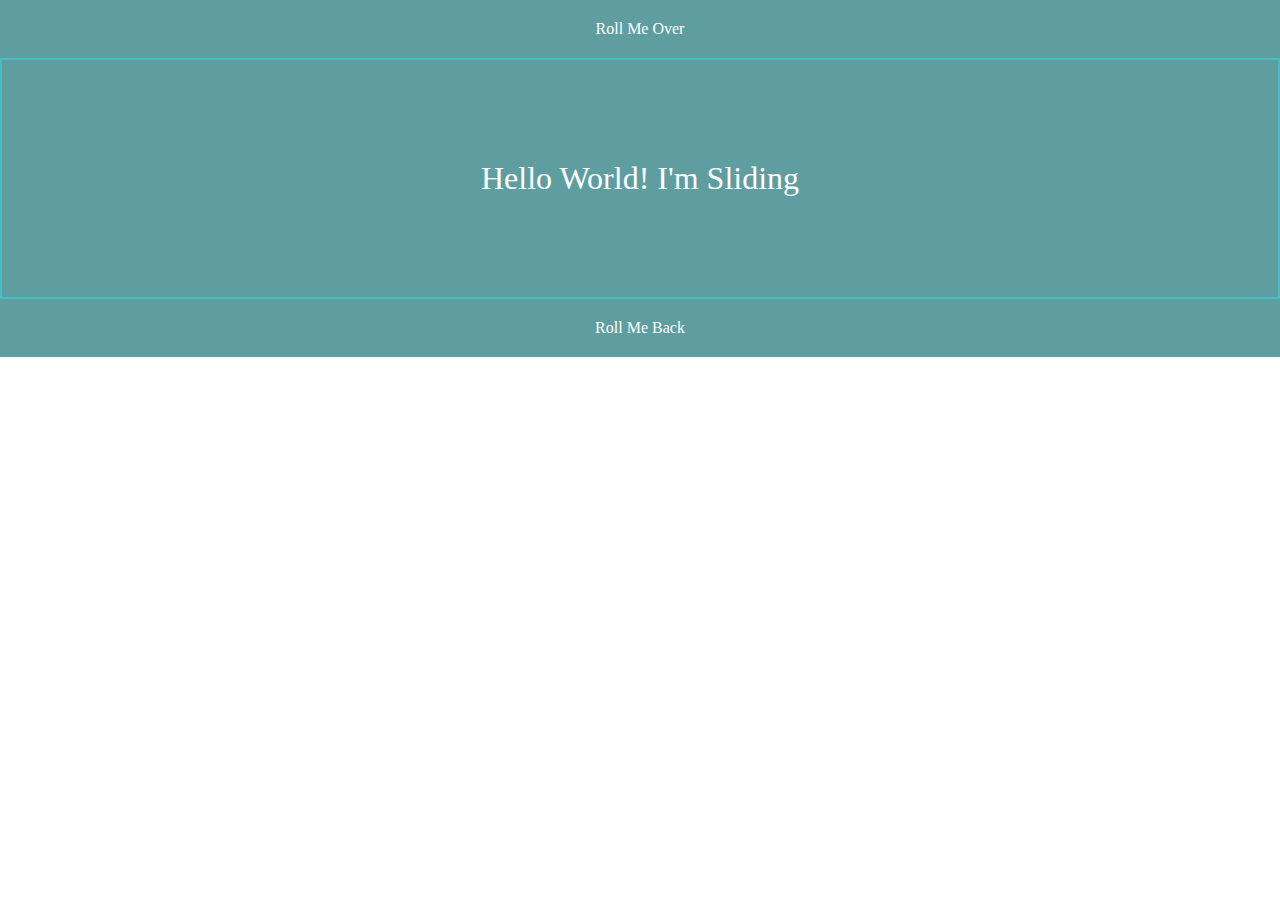
==== index.html @ 4f1fb6dd "my project" ====
<!DOCTYPE html>
<html lang="en">
<head>
<meta charset="UTF-8">
<meta http-equiv="X-UA-Compatible" content="IE=edge">
<meta name="viewport" content="width=device-width, initial-scale=1.0">
<title>Document</title>
</head>
<script src="https://ajax.googleapis.com/ajax/libs/jquery/3.6.0/jquery.min.js"></script>
<script>
$(document).ready(function(){
$("#rollover").click(function(){
$("#dashboard").slideUp("slow");

});
});
$(document).ready(function(){
$("#rollback").click(function(){

$("#dashboard").slideDown("slow");
});
});
</script>
<style>
body{
margin: 0;
}
#dashboard,#rollover,#rollback{
padding: 20px;
color: white;
text-align: center;
background-color: cadetblue;
}
#dashboard{
font-size: xx-large;
padding: 100px;
border: 2px solid rgb(72,190,194);
}
</style>
<body>

<div id="rollover">Roll Me Over</div>
<div id="dashboard">Hello World! I'm Sliding</div>
<div id="rollback">Roll Me Back</div>
</body>
</html>
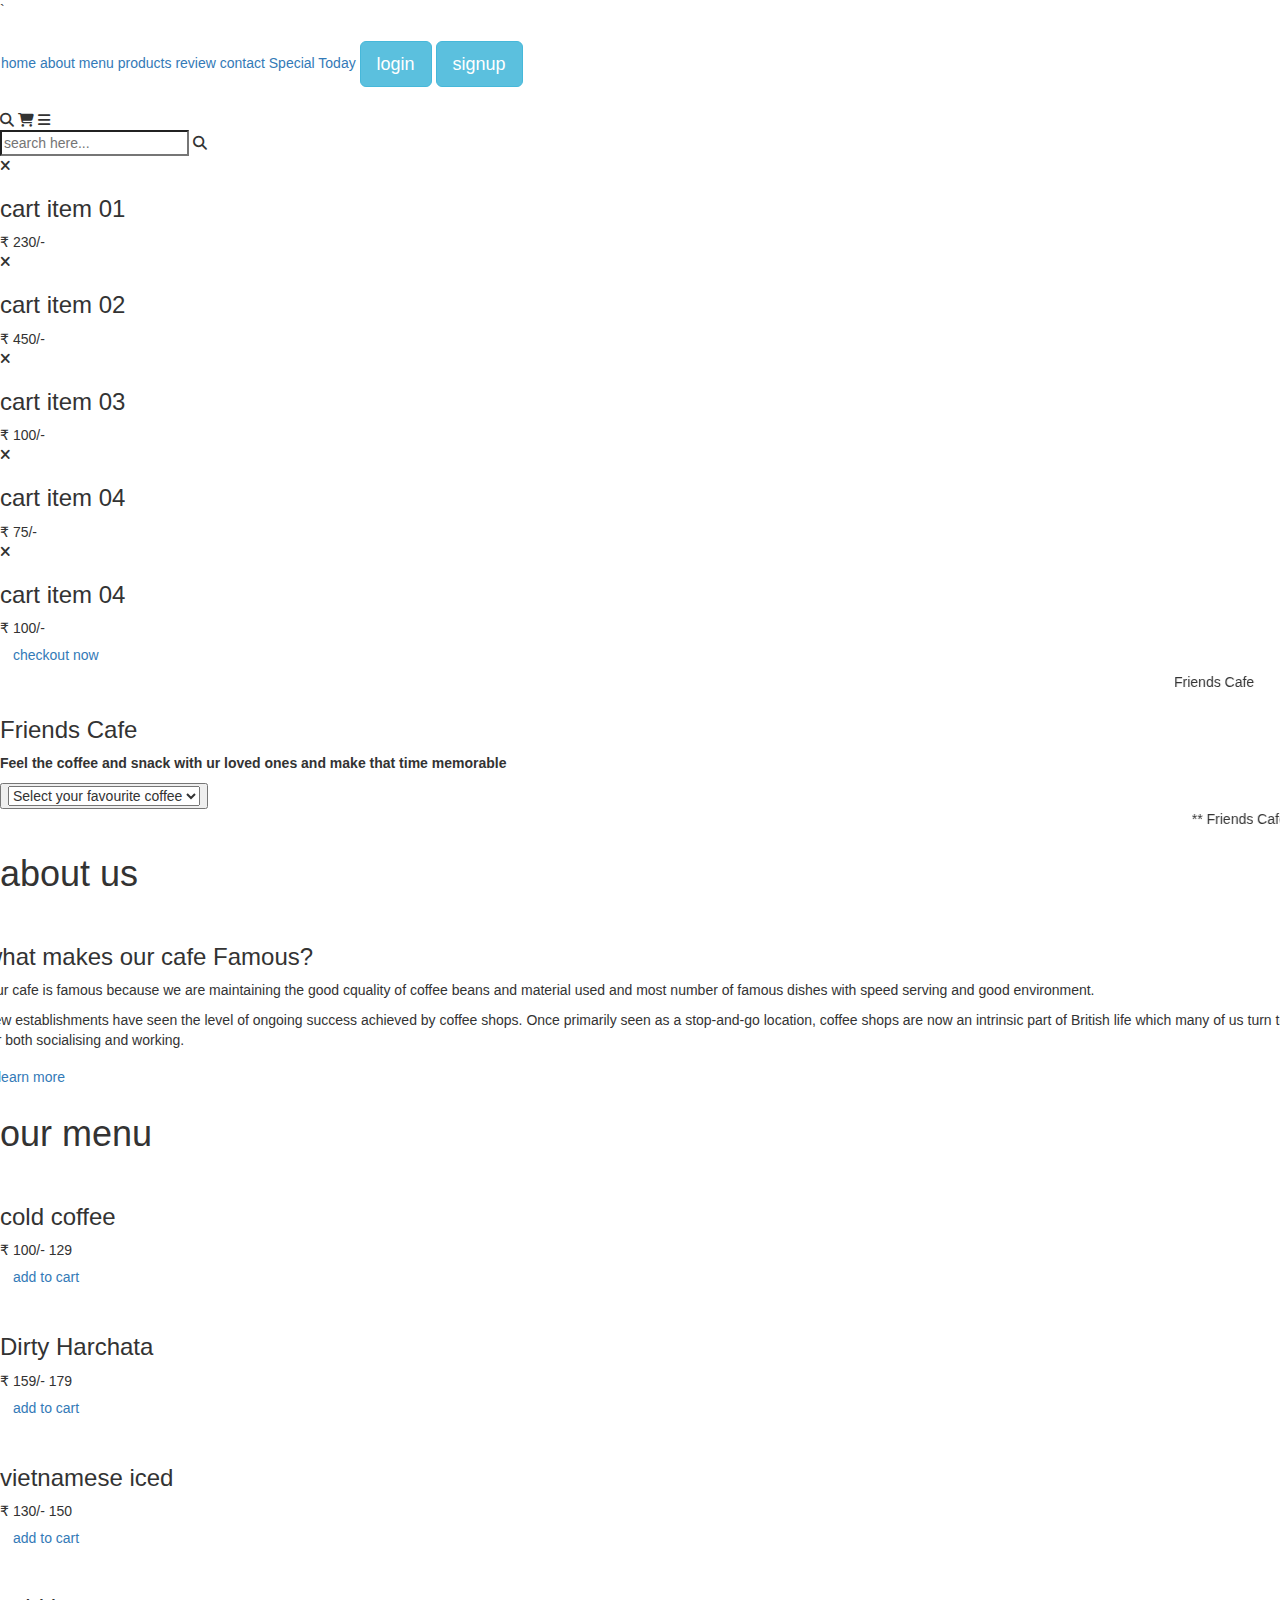
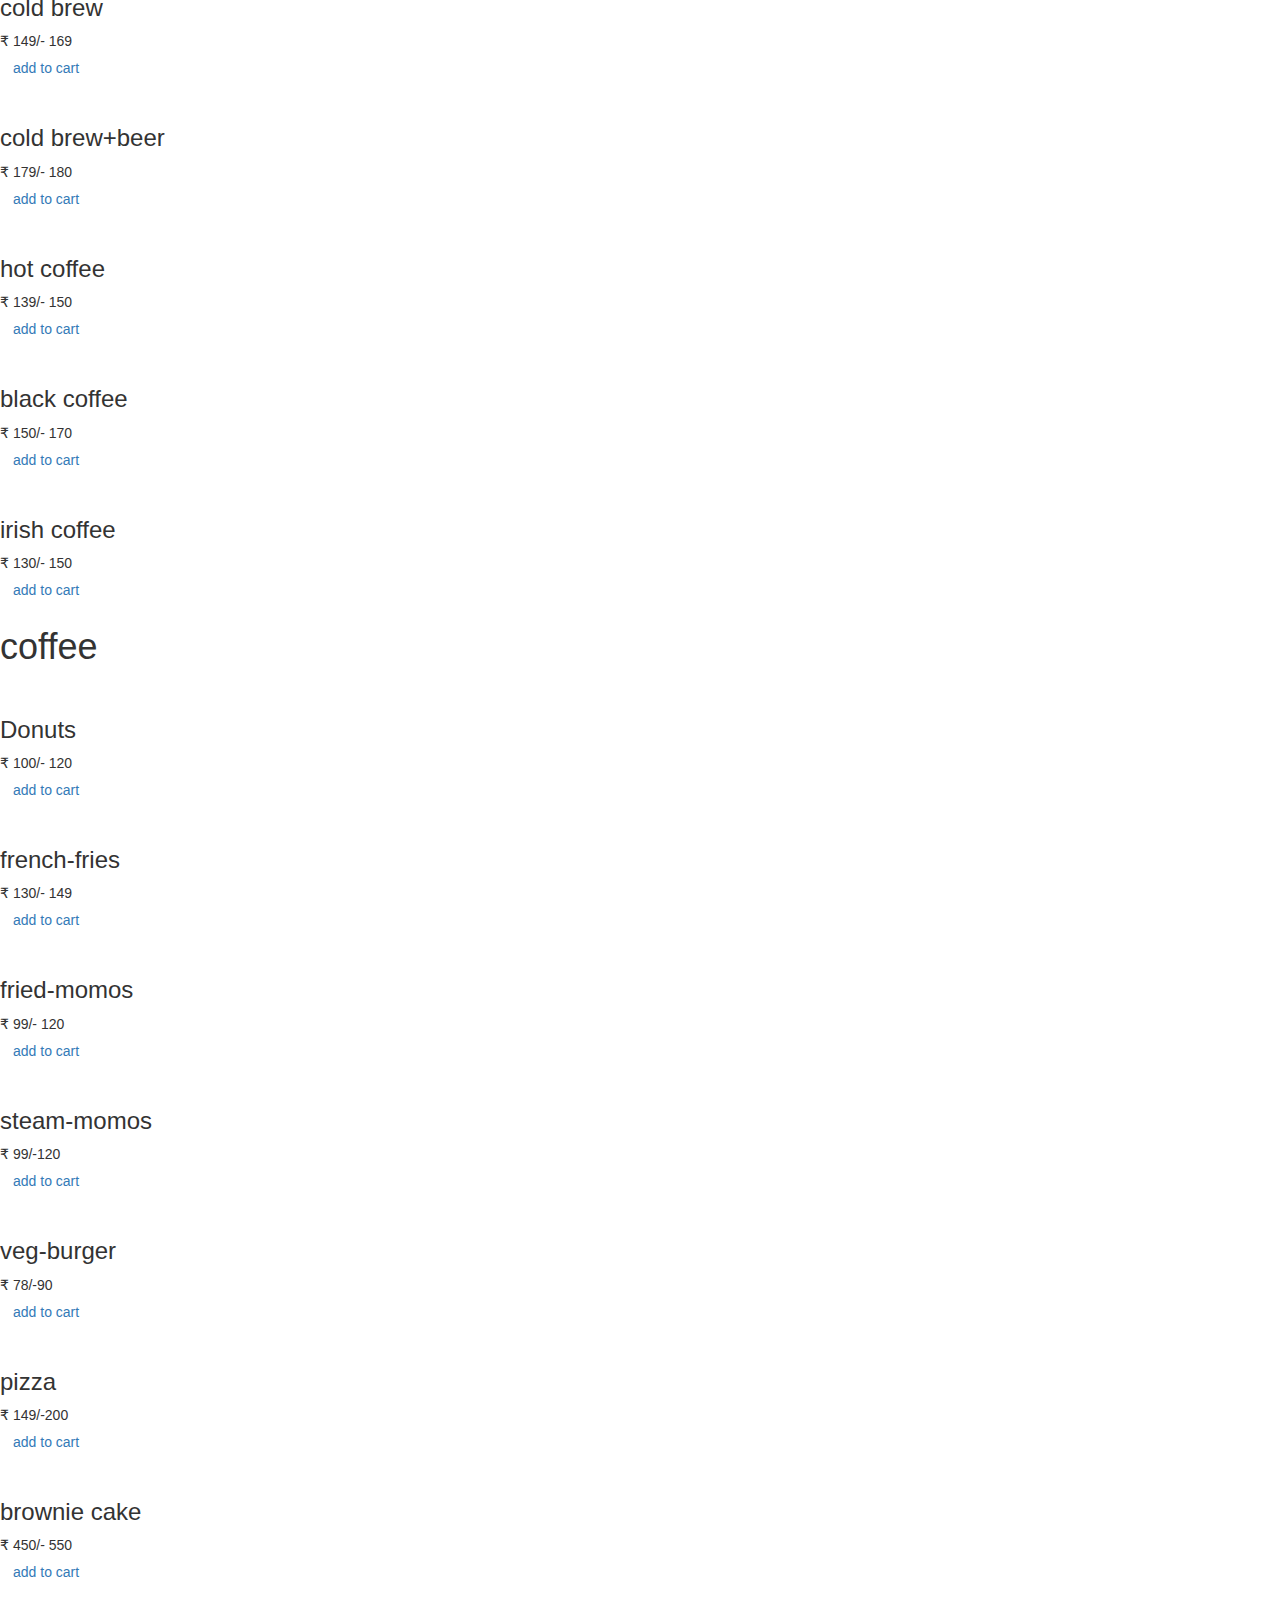
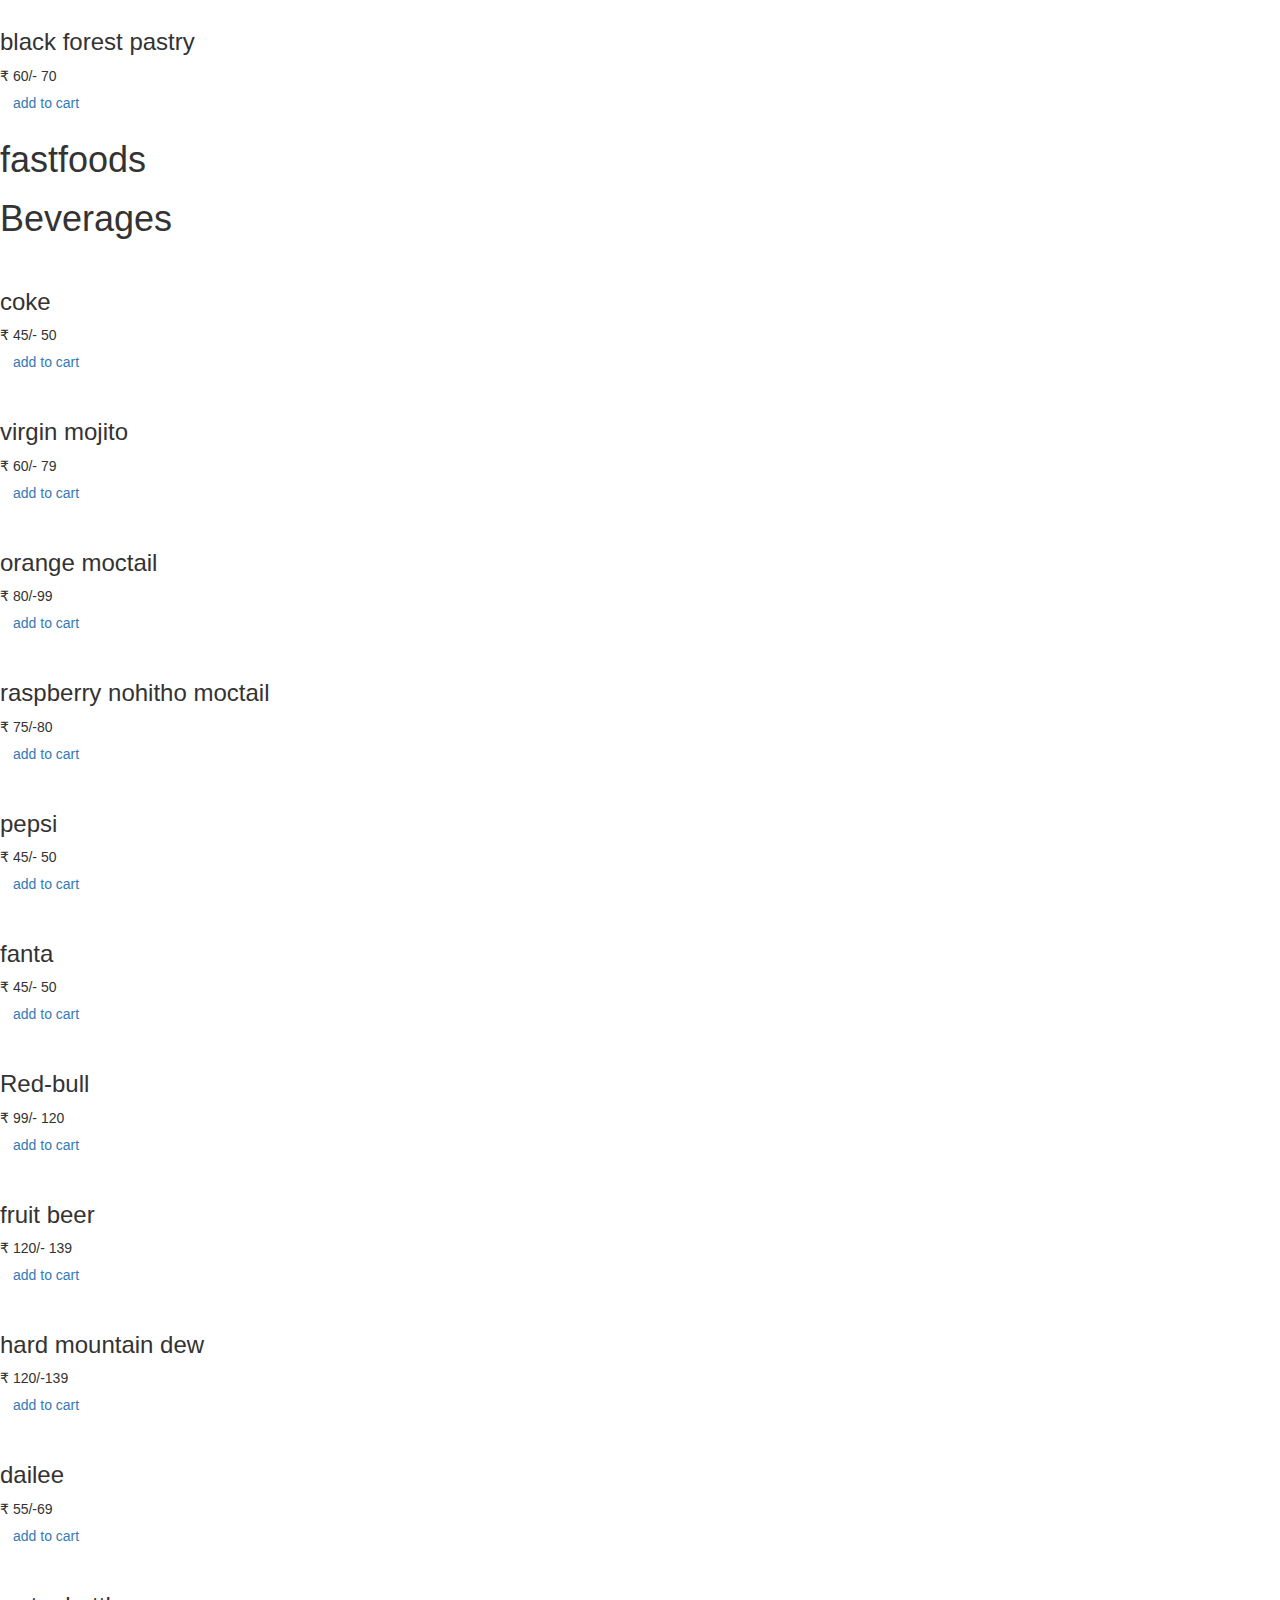
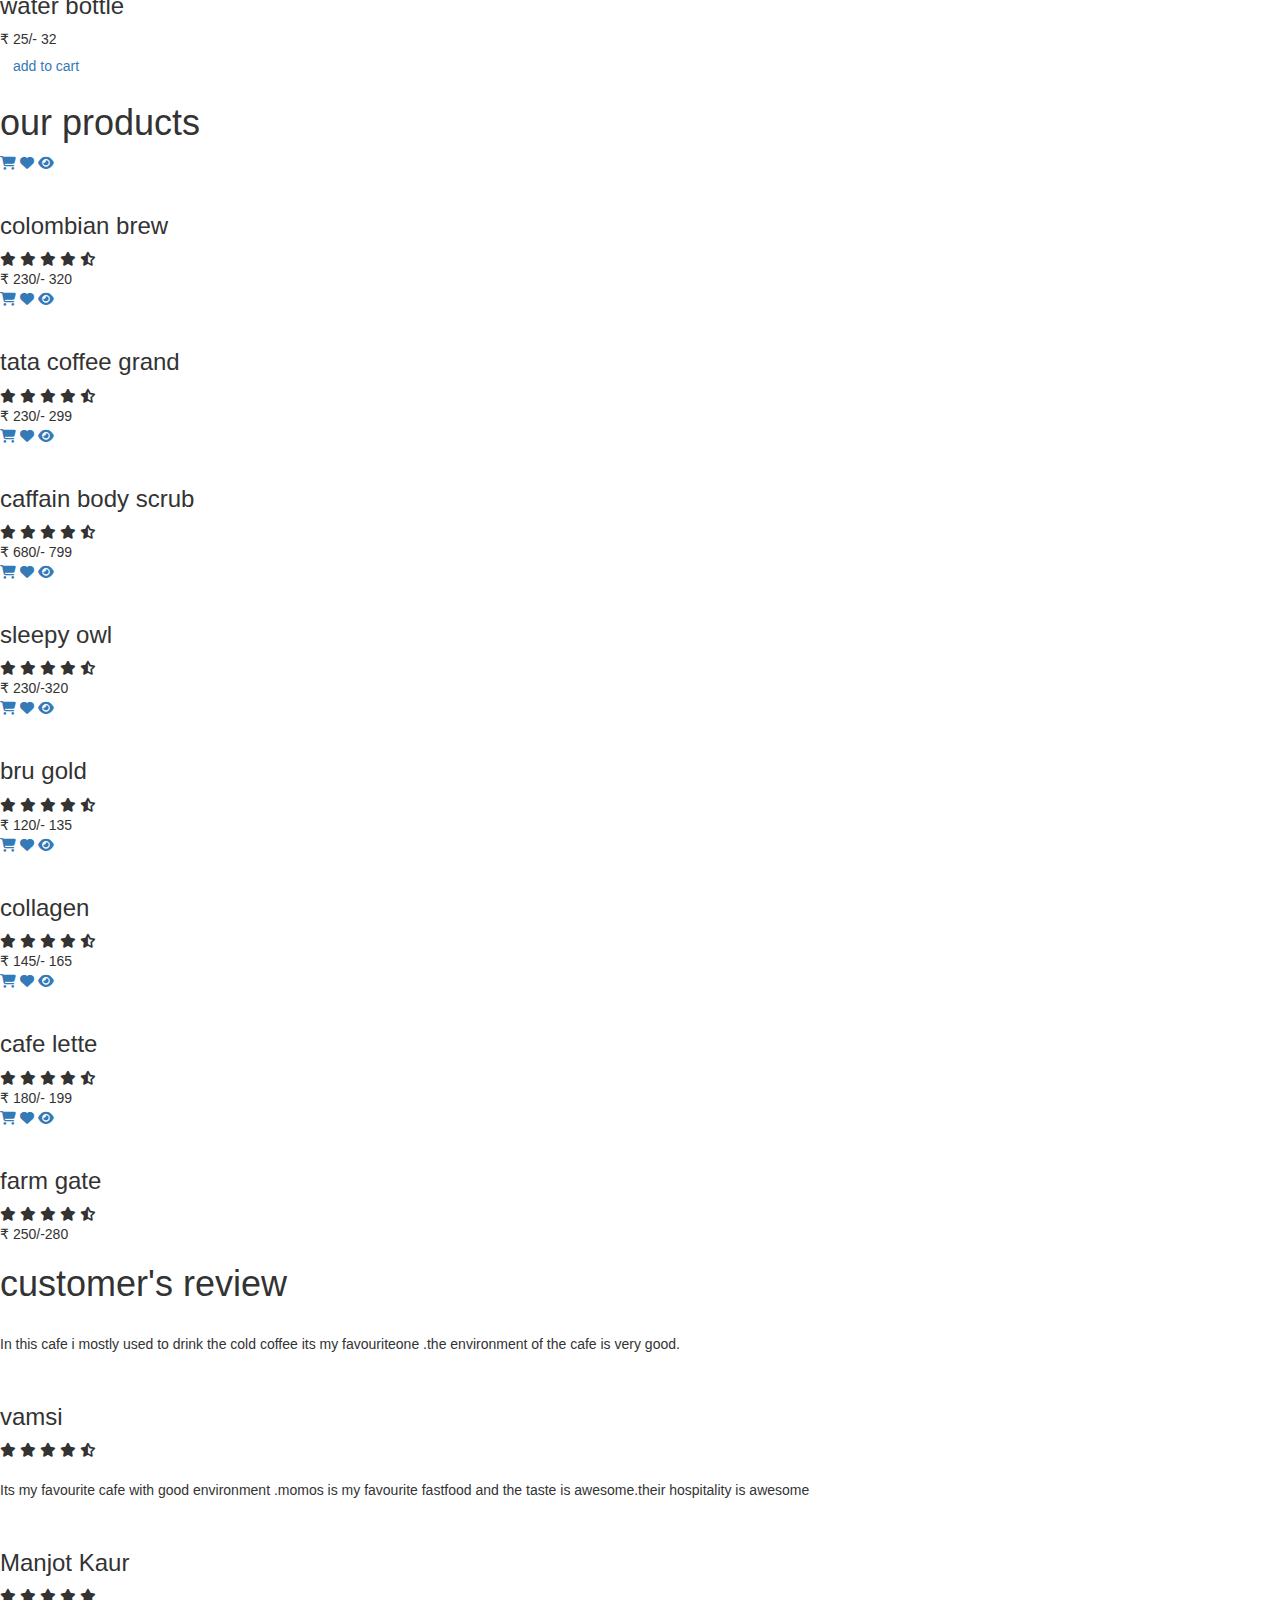
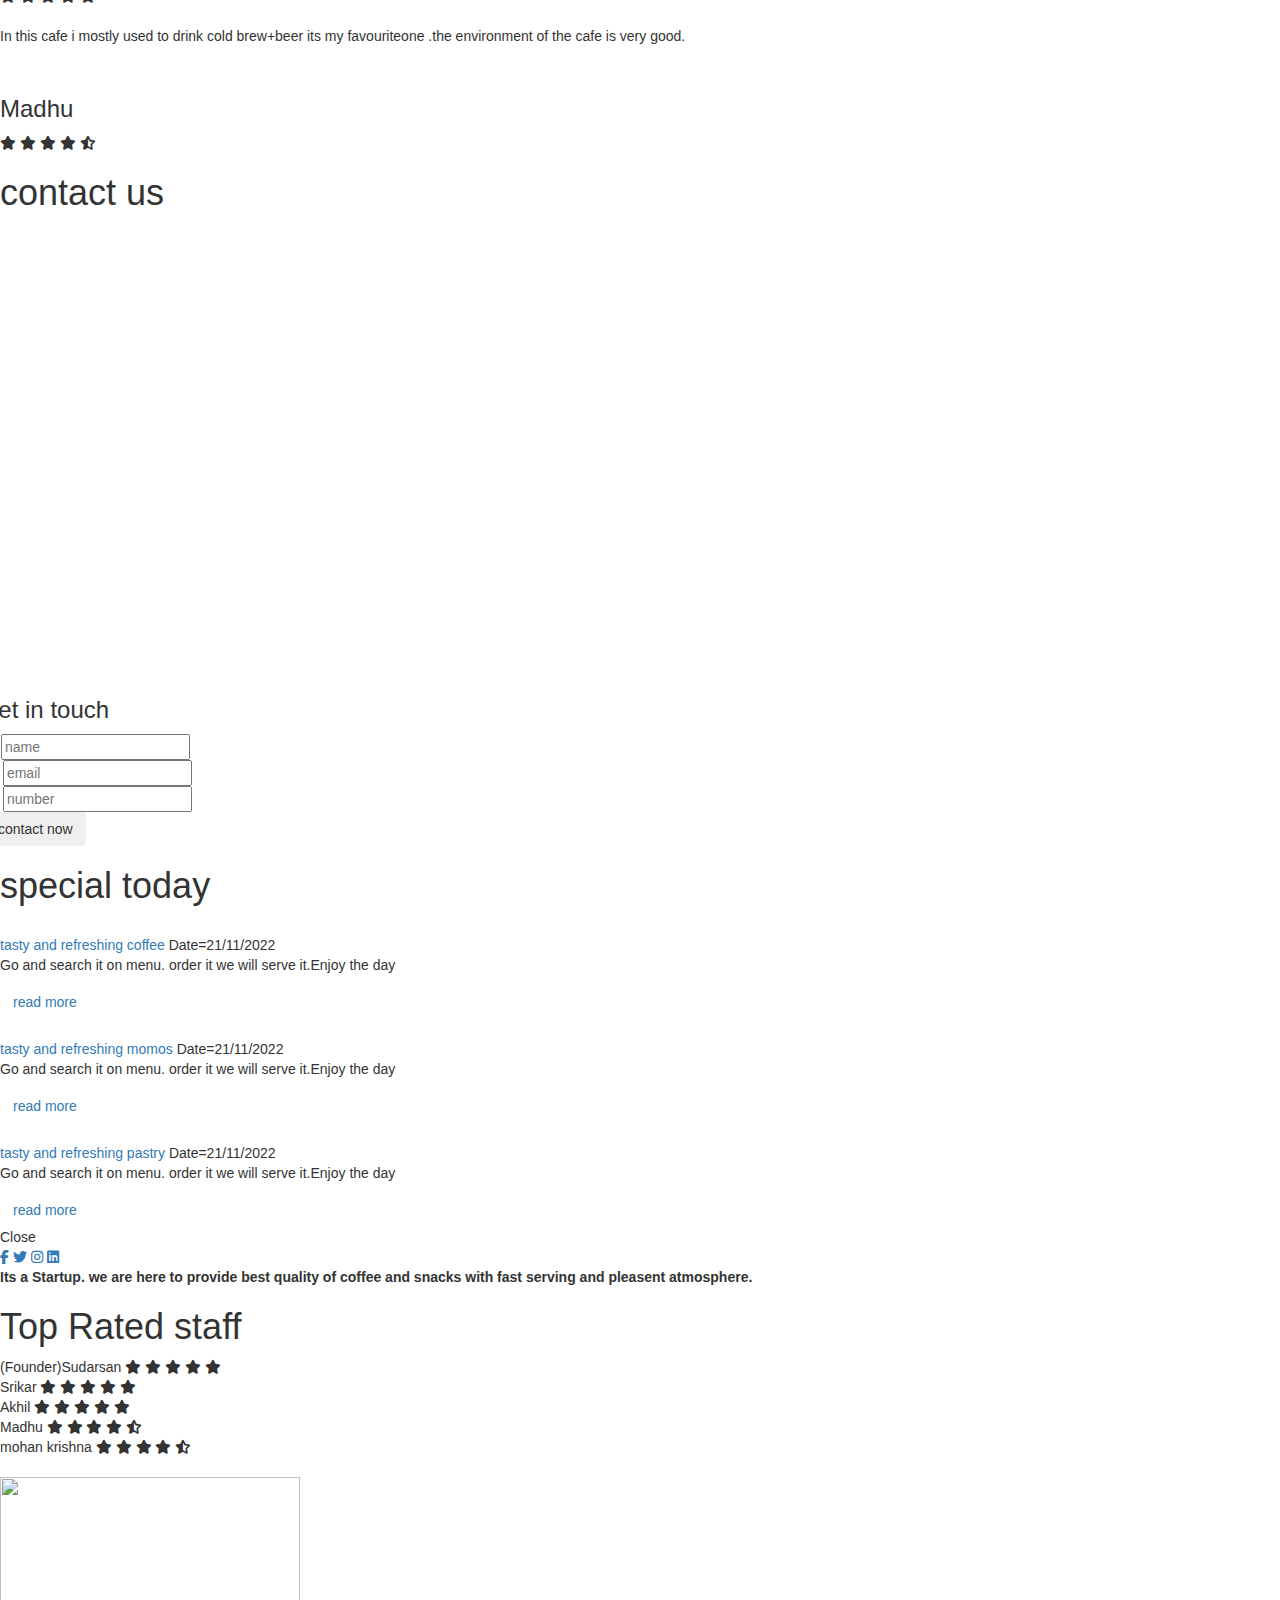
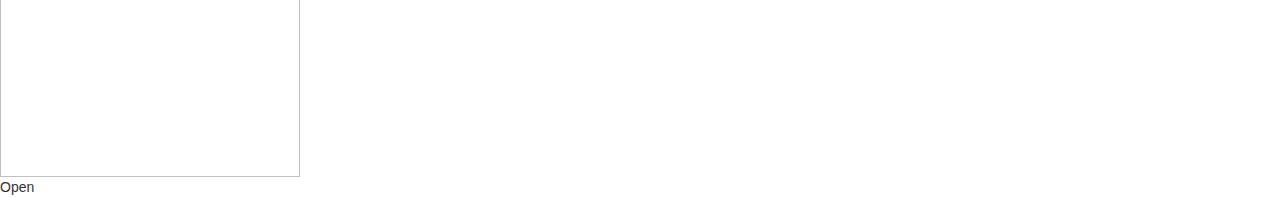
==== commit 7d95dcf4: "modified" ====
--- a/index.html
+++ b/index.html
@@ -1,47 +1,760 @@
-
 <!DOCTYPE html>
 <html lang="en">
 <head>
-<meta charset="UTF-8">
-<meta http-equiv="X-UA-Compatible" content="IE=edge">
-<meta name="viewport" content="width=device-width, initial-scale=1.0">
-<title>Document</title>
+    <meta charset="UTF-8">
+    <meta http-equiv="X-UA-Compatible" content="IE=edge">
+    <meta name="viewport" content="width=device-width, initial-scale=1.0">
+    <link rel="stylesheet" href="https://maxcdn.bootstrapcdn.com/bootstrap/3.3.7/css/bootstrap.min.css">`
+    <title>complete responsive coffee shop website design</title>
+
+    
+    <link rel="stylesheet" href="https://cdnjs.cloudflare.com/ajax/libs/font-awesome/6.2.1/css/all.min.css">
+
+    
+    <link rel="stylesheet" href="D:\min project start\min.css">
+    <script src="https://ajax.googleapis.com/ajax/libs/jquery/3.6.0/jquery.min.js"></script>
+
 </head>
-<script src="https://ajax.googleapis.com/ajax/libs/jquery/3.6.0/jquery.min.js"></script>
+<body>
+    
+
+
+<header class="header">
+
+    <a href="#" class="logo">
+        <img src="https://encrypted-tbn0.gstatic.com/images?q=tbn:ANd9GcR9OC2y6iPk0wiy0Sx3BYEEaZBx-9aA68WOJBMjiWCA94WSiquMoTOz-svNJmSLqtUH7iA&usqp=CAU" alt="">
+    </a>
+
+    <nav class="navbar">
+        <a href="#home">home</a>
+        <a href="#about">about</a>
+        <a href="#menu">menu</a>
+        <a href="#products">products</a>
+        <a href="#review">review</a>
+        <a href="#contact">contact</a>
+        <a href="#SpecialToday">Special Today</a>
+        
+            <a href="D:\min project start\modalslogin.html" class="btn btn-info btn-lg">
+                 login 
+            </a>
+            <a href="D:\min project start\signup.html" class="btn btn-info btn-lg">
+                signup
+              </a>
+   
+        
+    </nav>
+
+    <div class="icons">
+        <div class="fas fa-search" id="search-btn"></div>
+        <div class="fas fa-shopping-cart" id="cart-btn"></div>
+        <div class="fas fa-bars" id="menu-btn"></div>
+        
+    </div>
+
+    <div class="search-form">
+        <input type="search" id="search-box" placeholder="search here...">
+        <label for="search-box" class="fas fa-search"></label>
+        
+            
+        
+    </div>
+       
+    <div class="cart-items-container">
+        <div class="cart-item">
+            <span class="fas fa-times"></span>
+            <img src="https://www.bigbasket.com/media/uploads/p/l/40122775_6-colombian-brew-coffee-nutmeg-filter-coffee-arabica-roast-ground.jpg" alt="">
+            <div class="content">
+                <h3>cart item 01</h3>
+                <div class="price">&#8377 230/-</div>
+            </div>
+        </div>
+        <div class="cart-item">
+            <span class="fas fa-times"></span>
+            <img src="https://cdn.shopify.com/s/files/1/0080/8235/8362/products/Birthdaycakebrownies_2400x.jpg?v=1630921524" alt="">
+            <div class="content">
+                <h3>cart item 02</h3>
+                <div class="price">&#8377 450/-</div>
+            </div>
+        </div>
+        <div class="cart-item">
+            <span class="fas fa-times"></span>
+            <img src="https://www.cookwithmanali.com/wp-content/uploads/2022/04/Cold-Coffee.jpg" alt="">
+            <div class="content">
+                <h3>cart item 03</h3>
+                <div class="price">&#8377 100/-</div>
+            </div>
+        </div>
+        <div class="cart-item">
+            <span class="fas fa-times"></span>
+            <img src="https://images.immediate.co.uk/production/volatile/sites/2/2021/11/Mocha-1fc71f7.png" alt="">
+            <div class="content">
+                <h3>cart item 04</h3>
+                <div class="price">&#8377 75/-</div>
+            </div>
+        </div>
+        <div class="cart-item">
+            <span class="fas fa-times"></span>
+            <img src="https://therecipecritic.com/wp-content/uploads/2020/10/Homemade-Donuts-1.jpg" alt="">
+            <div class="content">
+                <h3>cart item 04</h3>
+                <div class="price">&#8377 100/-</div>
+            </div>
+        </div>
+        <a href="#" class="btn">checkout now</a>
+    </div>
+
+</header>
+
+<marquee behavior="scroll" direction="left" scrollamount="12" class="marquee" >Friends Cafe</marquee>
+
+<section class="home" id="home">
+    
+    <div class="content">
+        <h3>Friends Cafe</h3>
+       <b> <p>Feel the coffee and snack with ur loved ones and make that time memorable </p></b>
+      <button id="btnsel">  <select class="select"><option value="none"> Select your favourite coffee</option>
+            <option value="cold coffee">cold coffee</option>
+            <option value="Dirty Harchata">Dirty Harchata</option>
+            <option value="vietnamese iced">vietnamese iced</option>
+            <option value="cold brew">cold brew</option>
+            <option value="cold brew+beer">cold brew+beer</option>
+            <option value="hot coffee">hot coffee</option>
+            <option value="black coffee">black coffee</option>
+            <option value="irish coffee">irish coffee</option>
+             
+            
+        </select></button>
+        
+    </div>
+
+</section>
+<marquee behavior="scroll" direction="left" scrollamount="10" class="marquee">** Friends Cafe **</marquee>
+
+<section class="about" id="about">
+
+    <h1 class="heading"> <span>about</span> us </h1>
+
+    <div class="row">
+
+        <div class="image">
+            <img src="https://i.pinimg.com/736x/3b/e4/53/3be4537ecb928e6e66a2c801985edc65--cup-of-coffee-timeline-photos.jpg" alt="">
+        </div>
+
+        <div class="content">
+            <h3>what makes our cafe Famous?</h3>
+            <p>Our cafe is famous because we are maintaining the good cquality of coffee beans and material used and most number of famous dishes with speed serving and good environment.</p>
+            <p>Few establishments have seen the level of ongoing success achieved by coffee shops. Once primarily seen as a stop-and-go location, coffee shops are now an intrinsic part of British life which many of us turn to for both socialising and working.</p>
+            <a href="#" class="btn">learn more</a>
+        </div>
+
+    </div>
+
+</section>
+
+<section class="menu" id="menu">
+
+    <h1 class="heading"> our <span>menu</span> </h1>
+
+    <div class="box-container">
+        <fieldset>
+        <div class="box">
+            <img src="https://www.cookwithmanali.com/wp-content/uploads/2022/04/Cold-Coffee.jpg" alt="">
+            <h3>cold coffee</h3>
+            <div class="price">&#8377 100/- <span> 129</span></div>
+            <a href="#" class="btn">add to cart</a>
+        </div>
+
+        <div class="box">
+            <img src="https://static01.nyt.com/images/2019/05/21/dining/kwr-dirty-horchata/kwr-dirty-horchata-threeByTwoMediumAt2X.jpg" alt="">
+            <h3>Dirty Harchata</h3>
+            <div class="price">&#8377 159/- <span>179</span></div>
+            <a href="#" class="btn">add to cart</a>
+        </div>
+
+        <div class="box">
+            <img src="https://cookingwithlane.com/wp-content/uploads/2020/07/vietnamese-iced-coffee-vs-thai-iced-coffee-difference_0003-720x540.jpg" alt="">
+            <h3>vietnamese iced</h3>
+            <div class="price">&#8377 130/- <span>150</span></div>
+            <a href="#" class="btn">add to cart</a>
+        </div>
+
+        <div class="box">
+            <img src="https://images.unsplash.com/photo-1549652127-2e5e59e86a7a?ixlib=rb-4.0.3&ixid=MnwxMjA3fDB8MHxzZWFyY2h8Mnx8Y29sZCUyMGJyZXclMjBjb2ZmZWV8ZW58MHx8MHx8&w=1000&q=80" alt="">
+            <h3>cold brew</h3>
+            <div class="price">&#8377 149/- <span>169</span></div>
+            <a href="#" class="btn">add to cart</a>
+        </div>
+        
+
+        <div class="box">
+            <img src="https://article.innovadatabase.com/articleimgs/article_images/637861279469021801guinness-cold-brew-coffee-image-1200px.jpg" alt="">
+            <h3>cold brew+beer</h3>
+            <div class="price">&#8377 179/- <span>180</span></div>
+            <a href="#" class="btn">add to cart</a>
+        </div>
+
+        <div class="box">
+            <img src="https://hirasweets.com/wp-content/uploads/2020/06/Hot-coffee.jpg" alt="">
+            <h3>hot coffee</h3>
+            <div class="price">&#8377 139/- <span>150</span></div>
+            <a href="#" class="btn">add to cart</a>
+        </div>
+        <div class="box">
+            <img src="https://www.sharmispassions.com/wp-content/uploads/2021/05/BlackCoffee4-500x500.jpg" alt="">
+            <h3>black coffee</h3>
+            <div class="price">&#8377 150/- <span>170</span></div>
+            <a href="#" class="btn">add to cart</a>
+        </div>
+        <div class="box">
+            <img src="https://www.thespruceeats.com/thmb/BaTQiJBdsmkbQvBZO6HaoeBoNgE=/1500x0/filters:no_upscale():max_bytes(150000):strip_icc()/original-irish-coffee-recipe-759311-Hero-5b759d4b46e0fb005089915e.jpg" alt="">
+            <h3>irish coffee</h3>
+            <div class="price">&#8377 130/- <span>150</span></div>
+            <a href="#" class="btn">add to cart</a>
+        </div></fieldset>
+        <h1 class="heading"> cof<span>fee</span> </h1>
+        <fieldset >
+        <div class="box">
+            <img src="https://therecipecritic.com/wp-content/uploads/2020/10/Homemade-Donuts-1.jpg" alt="">
+            <h3>Donuts</h3>
+            <div class="price">&#8377 100/- <span>120</span></div>
+            <a href="#" class="btn">add to cart</a>
+        </div>
+        <div class="box">
+            <img src="https://www.thespruceeats.com/thmb/X_JGM04VusvkuGqTVan4QmBRqjI=/1500x0/filters:no_upscale():max_bytes(150000):strip_icc()/how-to-make-homemade-french-fries-2215971-hero-01-02f62a016f3e4aa4b41d0c27539885c3.jpg" alt="">
+            <h3>french-fries</h3>
+            <div class="price">&#8377 130/- <span>149</span></div>
+            <a href="#" class="btn">add to cart</a>
+        </div>
+        <div class="box">
+            <img src="https://i.pinimg.com/474x/9a/54/2e/9a542ed2ff799f6016502b96052c248d.jpg" alt="">
+            <h3>fried-momos</h3>
+            <div class="price">&#8377 99/- <span>120</span></div>
+            <a href="#" class="btn">add to cart</a>
+        </div>
+        <div class="box">
+            <img src="https://www.cookforindia.com/wp-content/uploads/2016/02/Momos-snap.jpg" alt="">
+            <h3>steam-momos</h3>
+            <div class="price">&#8377 99/-<span>120</span></div>
+            <a href="#" class="btn">add to cart</a>
+        </div>
+        <div class="box">
+            <img src="https://images.deliveryhero.io/image/fd-tr/LH/taxl-hero.jpg" alt="">
+            <h3>veg-burger</h3>
+            <div class="price">&#8377 78/-<span>90</span></div>
+            <a href="#" class="btn">add to cart</a>
+        </div>
+        <div class="box">
+            <img src=" https://static.toiimg.com/photo/msid-87930581/87930581.jpg" alt="">
+            <h3>pizza</h3>
+            <div class="price">&#8377 149/-<span>200</span></div>
+            <a href="#" class="btn">add to cart</a>
+        </div>
+        <div class="box">
+            <img src="https://cdn.shopify.com/s/files/1/0080/8235/8362/products/Birthdaycakebrownies_2400x.jpg?v=1630921524" alt="">
+            <h3>brownie cake</h3>
+            <div class="price">&#8377 450/- <span>550</span></div>
+            <a href="#" class="btn">add to cart</a>
+        </div>
+        <div class="box">
+            <img src="http://cdn.shopify.com/s/files/1/0509/1704/8471/products/BlackForestCake_1200x1200.jpg?v=1612521187" alt="">
+            <h3>black forest pastry</h3>
+            <div class="price">&#8377 60/- <span>70</span></div>
+            <a href="#" class="btn">add to cart</a>
+        </div></fieldset>
+        <h1 class="heading"> fast<span>foods</span> </h1>
+        <h1 class="heading"> Beverages </h1>
+        <div class="box">
+            <img src=" https://www.beveragedaily.com/var/wrbm_gb_food_pharma/storage/images/_aliases/wrbm_large/publications/food-beverage-nutrition/beveragedaily.com/article/2019/07/12/diet-coke-helps-boost-coca-cola-s-brand-value-brand-finance-rankings/9912727-1-eng-GB/Diet-Coke-helps-boost-Coca-Cola-s-brand-value-Brand-Finance-rankings.jpg" alt="">
+            <h3>coke</h3>
+            <div class="price">&#8377 45/- <span>50</span></div>
+            <a href="#" class="btn">add to cart</a>
+        </div>
+        <div class="box">
+            <img src="https://aromaticessence.co/wp-content/uploads/2022/05/virhin_mojito_featured.jpg" alt="">
+            <h3>virgin mojito</h3>
+            <div class="price">&#8377 60/- <span>79</span></div>
+            <a href="#" class="btn">add to cart</a>
+        </div>
+        <div class="box">
+            <img src=" https://www.acouplecooks.com/wp-content/uploads/2021/03/Orange-Margarita-009.jpg" alt="">
+            <h3>orange moctail</h3>
+            <div class="price">&#8377 80/-<span>99</span></div>
+            <a href="#" class="btn">add to cart</a>
+        </div>
+        <div class="box">
+            <img src="https://encrypted-tbn0.gstatic.com/images?q=tbn:ANd9GcT03XQGdMri3kGILtdpnZND72c32xob4a5WgLE7Wa9ijWip8WzB5fU2oPRZ44em_HTVBp0&usqp=CAU" alt="">
+            <h3>raspberry nohitho moctail</h3>
+            <div class="price">&#8377 75/-<span>80</span></div>
+            <a href="#" class="btn">add to cart</a>
+        </div>
+        <div class="box">
+            <img src="https://media.istockphoto.com/id/487787092/photo/can-and-glass-of-pepsi-cola.jpg?s=612x612&w=0&k=20&c=4Lqp4y8xCIF4IrV2a6DGkNhreCUwEAVfv3mEgb9aUJY=" alt="">
+            <h3>pepsi</h3>
+            <div class="price">&#8377 45/- <span>50</span></div>
+            <a href="#" class="btn">add to cart</a>
+        </div>
+        <div class="box">
+            <img src="https://www.crushpixel.com/big-static14/preview4/fanta-orange-can-black-splash-1383085.jpg" alt="">
+            <h3>fanta</h3>
+            <div class="price">&#8377 45/- <span>50</span></div>
+            <a href="#" class="btn">add to cart</a>
+        </div>
+        <div class="box">
+            <img src="https://st2.depositphotos.com/5106629/7934/i/600/depositphotos_79346072-stock-photo-red-bull-is-a-well.jpg" alt="">
+            <h3>Red-bull</h3>
+            <div class="price">&#8377 99/- <span>120</span></div>
+            <a href="#" class="btn">add to cart</a>
+        </div>
+        <div class="box">
+            <img src="https://i.shgcdn.com/746bd3b8-b64d-41df-9aa0-4498142595de/-/format/auto/-/preview/3000x3000/-/quality/lighter/" alt="">
+            <h3>fruit beer</h3>
+            <div class="price">&#8377 120/- <span>139</span></div>
+            <a href="#" class="btn">add to cart</a>
+        </div>
+        <div class="box">
+            <img src=" https://www.just-drinks.com/wp-content/uploads/sites/29/2022/04/Hard-Mtn-Dew-1.png" alt="">
+            <h3>hard mountain dew</h3>
+            <div class="price">&#8377 120/-<span>139</span></div>
+            <a href="#" class="btn">add to cart</a>
+        </div>
+        <div class="box">
+            <img src="https://dailyfresh.co/wp-content/uploads/2020/07/mango-1.png" alt="">
+            <h3>dailee</h3>
+            <div class="price">&#8377 55/-<span>69</span></div>
+            <a href="#" class="btn">add to cart</a>
+        </div>
+        <div class="box">
+            <img src="https://www.bigbasket.com/media/uploads/p/xxl/265894_7-aquafina-packaged-drinking-water.jpg" alt="">
+            <h3>water bottle</h3>
+            <div class="price">&#8377 25/- <span>32</span></div>
+            <a href="#" class="btn">add to cart</a>
+        </div>
+        
+        
+
+    </div>
+
+</section>
+
+
+
+<section class="products" id="products">
+
+    <h1 class="heading"> our <span>products</span> </h1>
+
+    <div class="box-container">
+
+        <div class="box">
+            <div class="icons">
+                <a href="#" class="fas fa-shopping-cart"></a>
+                <a href="#" class="fas fa-heart"></a>
+                <a href="#" class="fas fa-eye"></a>
+            </div>
+            <div class="image">
+                <img src="https://www.bigbasket.com/media/uploads/p/l/40122775_6-colombian-brew-coffee-nutmeg-filter-coffee-arabica-roast-ground.jpg" alt="">
+            </div>
+            <div class="content">
+                <h3>colombian brew</h3>
+                <div class="stars">
+                    <i class="fas fa-star"></i>
+                    <i class="fas fa-star"></i>
+                    <i class="fas fa-star"></i>
+                    <i class="fas fa-star"></i>
+                    <i class="fas fa-star-half-alt"></i>
+                </div>
+                <div class="price">&#8377 230/- <span>320</span></div>
+            </div>
+        </div>
+
+        <div class="box">
+            <div class="icons">
+                <a href="#" class="fas fa-shopping-cart"></a>
+                <a href="#" class="fas fa-heart"></a>
+                <a href="#" class="fas fa-eye"></a>
+            </div>
+            <div class="image">
+                <img src="https://www.bigbasket.com/media/uploads/p/l/40176778_5-tata-coffee-grand-filter-coffee.jpg" alt="">
+            </div>
+            <div class="content">
+                <h3>tata coffee grand</h3>
+                <div class="stars">
+                    <i class="fas fa-star"></i>
+                    <i class="fas fa-star"></i>
+                    <i class="fas fa-star"></i>
+                    <i class="fas fa-star"></i>
+                    <i class="fas fa-star-half-alt"></i>
+                </div>
+                <div class="price">&#8377 230/- <span>299</span></div>
+            </div>
+        </div>
+
+        <div class="box">
+            <div class="icons">
+                <a href="#" class="fas fa-shopping-cart"></a>
+                <a href="#" class="fas fa-heart"></a>
+                <a href="#" class="fas fa-eye"></a>
+            </div>
+            <div class="image">
+                <img src="http://cdn.shopify.com/s/files/1/1454/5188/products/1_9d7f4581-e9f5-4020-a72b-dccff5d5287c.jpg?v=1630550807" alt="">
+            </div>
+            <div class="content">
+                <h3> caffain body scrub</h3>
+                <div class="stars">
+                    <i class="fas fa-star"></i>
+                    <i class="fas fa-star"></i>
+                    <i class="fas fa-star"></i>
+                    <i class="fas fa-star"></i>
+                    <i class="fas fa-star-half-alt"></i>
+                </div>
+                <div class="price">&#8377 680/- <span>799</span></div>
+            </div>
+        </div>
+        <div class="box">
+            <div class="icons">
+                <a href="#" class="fas fa-shopping-cart"></a>
+                <a href="#" class="fas fa-heart"></a>
+                <a href="#" class="fas fa-eye"></a>
+            </div>
+            <div class="image">
+                <img src="https://imgshopimages.lbb.in/catalog/product/h/o/hot_brew_hazelnut.jpg" alt="">
+            </div>
+            <div class="content">
+                <h3>sleepy owl</h3>
+                <div class="stars">
+                    <i class="fas fa-star"></i>
+                    <i class="fas fa-star"></i>
+                    <i class="fas fa-star"></i>
+                    <i class="fas fa-star"></i>
+                    <i class="fas fa-star-half-alt"></i>
+                </div>
+                <div class="price">&#8377 230/-<span>320</span></div>
+            </div>
+        </div>
+        <div class="box">
+            <div class="icons">
+                <a href="#" class="fas fa-shopping-cart"></a>
+                <a href="#" class="fas fa-heart"></a>
+                <a href="#" class="fas fa-eye"></a>
+            </div>
+            <div class="image">
+                <img src="https://osiamart.com/image/cache/catalog/cold-drinks/TEA%20/5329-250x250.jpg" alt="">
+            </div>
+            <div class="content">
+                <h3>bru gold</h3>
+                <div class="stars">
+                    <i class="fas fa-star"></i>
+                    <i class="fas fa-star"></i>
+                    <i class="fas fa-star"></i>
+                    <i class="fas fa-star"></i>
+                    <i class="fas fa-star-half-alt"></i>
+                </div>
+                <div class="price">&#8377 120/- <span>135</span></div>
+            </div>
+        </div>
+        <div class="box">
+            <div class="icons">
+                <a href="#" class="fas fa-shopping-cart"></a>
+                <a href="#" class="fas fa-heart"></a>
+                <a href="#" class="fas fa-eye"></a>
+            </div>
+            <div class="image">
+                <img src=" https://m.media-amazon.com/images/I/41gyeFsCqXL._AC_SY1000_.jpg" alt="">
+            </div>
+            <div class="content">
+                <h3>collagen</h3>
+                <div class="stars">
+                    <i class="fas fa-star"></i>
+                    <i class="fas fa-star"></i>
+                    <i class="fas fa-star"></i>
+                    <i class="fas fa-star"></i>
+                    <i class="fas fa-star-half-alt"></i>
+                </div>
+                <div class="price">&#8377 145/- <span>165</span></div>
+            </div>
+        </div>
+        <div class="box">
+            <div class="icons">
+                <a href="#" class="fas fa-shopping-cart"></a>
+                <a href="#" class="fas fa-heart"></a>
+                <a href="#" class="fas fa-eye"></a>
+            </div>
+            <div class="image">
+                <img src="https://cf.shopee.com.my/file/c159c040f8d73f18e76aa6f2d42c15fc" alt="">
+            </div>
+            <div class="content">
+                <h3>cafe lette</h3>
+                <div class="stars">
+                    <i class="fas fa-star"></i>
+                    <i class="fas fa-star"></i>
+                    <i class="fas fa-star"></i>
+                    <i class="fas fa-star"></i>
+                    <i class="fas fa-star-half-alt"></i>
+                </div>
+                <div class="price">&#8377 180/- <span>199</span></div>
+            </div>
+        </div>
+        <div class="box">
+            <div class="icons">
+                <a href="#" class="fas fa-shopping-cart"></a>
+                <a href="#" class="fas fa-heart"></a>
+                <a href="#" class="fas fa-eye"></a>
+            </div>
+            <div class="image">
+                <img src="https://images.lifestyleasia.com/wp-content/uploads/sites/7/2020/09/23124053/9791D3DD-BCD8-4204-BB3B-603DACD76C37-5215-000002B9F0650D4D.jpg" alt="">
+            </div>
+            <div class="content">
+                <h3>farm gate</h3>
+                <div class="stars">
+                    <i class="fas fa-star"></i>
+                    <i class="fas fa-star"></i>
+                    <i class="fas fa-star"></i>
+                    <i class="fas fa-star"></i>
+                    <i class="fas fa-star-half-alt"></i>
+                </div>
+                <div class="price">&#8377 250/-<span>280</span></div>
+            </div>
+        </div>
+
+    </div>
+
+</section>
+
+
+
+<section class="review" id="review">
+
+    <h1 class="heading"> customer's <span>review</span> </h1>
+
+    <div class="box-container">
+
+        <div class="box">
+            <img src="images/quote-img.png" alt="" class="quote">
+            <p>In this cafe i mostly used to drink the cold coffee its my favouriteone .the environment of the cafe is very good.</p>
+            <img src="D:\min project start\WhatsApp Image 2022-11-02 at 22.21.17.jpeg" class="user" alt="">
+            <h3>vamsi</h3>
+            <div class="stars">
+                <i class="fas fa-star"></i>
+                <i class="fas fa-star"></i>
+                <i class="fas fa-star"></i>
+                <i class="fas fa-star"></i>
+                <i class="fas fa-star-half-alt"></i>
+            </div>
+        </div>
+
+        <div class="box">
+            <img src="images/quote-img.png" alt="" class="quote">
+            <p>Its my favourite cafe with good environment .momos is my favourite fastfood and the taste is awesome.their hospitality is awesome</p>
+            <img src="D:\min project start\IMG_20221119_151108.jpg" class="user" alt="">
+            <h3>Manjot Kaur</h3>
+            <div class="stars">
+                <i class="fas fa-star"></i>
+                <i class="fas fa-star"></i>
+                <i class="fas fa-star"></i>
+                <i class="fas fa-star"></i>
+                <i class="fas fa-star"></i>
+            </div>
+        </div>
+        
+        <div class="box">
+            <img src="images/quote-img.png" alt="" class="quote">
+            <p>In this cafe i mostly used to drink cold brew+beer  its my favouriteone .the environment of the cafe is very good.</p>
+            <img src="D:\min project start\DSC01052.JPG" class="user" alt="">
+            <h3>Madhu</h3>
+            <div class="stars">
+                <i class="fas fa-star"></i>
+                <i class="fas fa-star"></i>
+                <i class="fas fa-star"></i>
+                <i class="fas fa-star"></i>
+                <i class="fas fa-star-half-alt"></i>
+            </div>
+        </div>
+
+    </div>
+
+</section>
+
+ 
+<section class="contact" id="contact">
+
+    <h1 class="heading"> <span>contact</span> us </h1>
+
+    <div class="row">
+
+         <iframe  class="map" src="https://www.google.com/maps/embed?pb=!1m18!1m12!1m3!1d27285.255786419493!2d75.70535807442147!3d31.25791800351706!2m3!1f0!2f0!3f0!3m2!1i1024!2i768!4f13.1!3m3!1m2!1s0x391a5f5e9c489cf3%3A0x4049a5409d53c300!2sLovely%20Professional%20University!5e0!3m2!1sen!2sin!4v1668853260286!5m2!1sen!2sin" width="600" height="450" style="border:0;" allowfullscreen="" loading="lazy" referrerpolicy="no-referrer-when-downgrade" allowfullscreen= loading="lazy"></iframe>
+
+        <form action="">
+            <h3>get in touch</h3>
+            <div class="inputBox">
+                <span class="fas fa-user"></span>
+                <input type="text" placeholder="name">
+            </div>
+            <div class="inputBox">
+                <span class="fas fa-envelope"></span>
+                <input type="email" placeholder="email">
+            </div>
+            <div class="inputBox">
+                <span class="fas fa-phone"></span>
+                <input type="number" placeholder="number">
+            </div>
+            <input type="submit" value="contact now" class="btn">
+        </form>
+
+    </div>
+
+</section>
+
+<!-- contact section ends -->
+
+<!-- blogs section starts  -->
+
+<section class="blogs" id="SpecialToday">
+
+    <h1 class="heading"> special <span> today</span> </h1>
+
+    <div class="box-container">
+
+        <div class="box">
+            <div class="image">
+                <img src="https://hirasweets.com/wp-content/uploads/2020/06/Hot-coffee.jpg " alt="">
+            </div>
+            <div class="content">
+                <a href="#" class="title">tasty and refreshing coffee</a>
+                <span>Date=21/11/2022</span>
+                <p>Go and search it on menu. order it we will serve it.Enjoy the day</p>
+                <a href="#" class="btn">read more</a>
+            </div>
+        </div>
+
+        <div class="box">
+            <div class="image">
+                <img src="https://i.pinimg.com/474x/9a/54/2e/9a542ed2ff799f6016502b96052c248d.jpg" alt="">
+            </div>
+            <div class="content">
+                <a href="#" class="title">tasty and refreshing momos</a>
+                <span>Date=21/11/2022</span>
+                <p> Go and search it on menu. order it we will serve it.Enjoy the day</p>
+                <a href="#" class="btn">read more</a>
+            </div>
+        </div>
+
+        <div class="box">
+            <div class="image">
+                <img src="http://cdn.shopify.com/s/files/1/0509/1704/8471/products/BlackForestCake_1200x1200.jpg?v=1612521187" alt="">
+            </div>
+            <div class="content">
+                <a href="#" class="title">tasty and refreshing pastry</a>
+                <span>Date=21/11/2022</span>
+                <p>Go and search it on menu. order it we will serve it.Enjoy the day</p>
+                <a href="#" class="btn">read more</a>
+            </div>
+        </div>
+
+    </div>
+
+</section>
+
+<!-- blogs section ends -->
+
+<!-- footer section starts  -->
 <script>
-$(document).ready(function(){
-$("#rollover").click(function(){
-$("#dashboard").slideUp("slow");
-
-});
-});
-$(document).ready(function(){
-$("#rollback").click(function(){
-
-$("#dashboard").slideDown("slow");
-});
-});
-</script>
-<style>
-body{
-margin: 0;
-}
-#dashboard,#rollover,#rollback{
-padding: 20px;
-color: white;
-text-align: center;
-background-color: cadetblue;
-}
-#dashboard{
-font-size: xx-large;
-padding: 100px;
-border: 2px solid rgb(72,190,194);
-}
-</style>
-<body>
-
-<div id="rollover">Roll Me Over</div>
-<div id="dashboard">Hello World! I'm Sliding</div>
-<div id="rollback">Roll Me Back</div>
+    $(document).ready(function(){
+    $("#rollover").click(function(){
+    $("#dashboard").slideUp("slow");
+    
+    });
+    });
+    $(document).ready(function(){
+    $("#rollback").click(function(){
+    
+    $("#dashboard").slideDown("slow");
+    });
+    });
+    </script>
+
+
+<section class="footer">
+    <div id="rollover">Close</div>
+    
+    <div id="dashboard">
+        <div id="rollfoot">
+
+    <div class="share">
+        <a href="https://www.facebook.com/home.php" class="fab fa-facebook-f"></a>
+        <a href="https://twitter.com/i/flow/login" class="fab fa-twitter"></a>
+        <a href="https://www.instagram.com/pixel_village___/" class="fab fa-instagram"></a>
+        <a href="https://www.linkedin.com/feed/" class="fab fa-linkedin"></a>
+        <p><b>Its a Startup. we are here to provide best quality of coffee and snacks with fast serving and pleasent atmosphere.</b></p>
+        <h1>Top Rated staff</h1>
+        
+        <div class="stars">(Founder)Sudarsan
+            <i class="fas fa-star"> </i>
+            <i class="fas fa-star"> </i>
+            <i class="fas fa-star"> </i>
+            <i class="fas fa-star"> </i>
+            <i class="fas fa-star"></i>
+        </div>
+        <div class="stars">Srikar
+            <i class="fas fa-star"> </i>
+            <i class="fas fa-star"> </i>
+            <i class="fas fa-star"> </i>
+            <i class="fas fa-star"> </i>
+            <i class="fas fa-star"></i>
+        </div>
+        <div class="stars">Akhil
+            <i class="fas fa-star"> </i>
+            <i class="fas fa-star"> </i>
+            <i class="fas fa-star"> </i>
+            <i class="fas fa-star"> </i>
+            <i class="fas fa-star"></i>
+        </div>
+        <div class="stars">Madhu
+            <i class="fas fa-star"> </i>
+            <i class="fas fa-star"> </i>
+            <i class="fas fa-star"> </i>
+            <i class="fas fa-star"> </i>
+            <i class="fas fa-star-half-alt"></i>
+        </div>
+        <div class="stars">mohan krishna
+            <i class="fas fa-star"> </i>
+            <i class="fas fa-star"> </i>
+            <i class="fas fa-star"> </i>
+            <i class="fas fa-star"> </i>
+            <i class="fas fa-star-half-alt"></i>
+        </div>
+        <img src="" alt="" class="src">
+            
+        
+        
+    </div>
+    <div>
+        <img src=" D:\min project start\Company-bro.png" height="300px" width="300px">
+       </div>
+    </div></div>
+    
+    <div id="rollback">Open</div>
+
+</section>
+
+<!-- footer section ends -->
+
+
+
+
+
+
+
+
+
+
+
+
+
+
+
+
+
+<!-- custom js file link  -->
+<script src="D:\min project start\index.js"></script>
+
 </body>
 </html>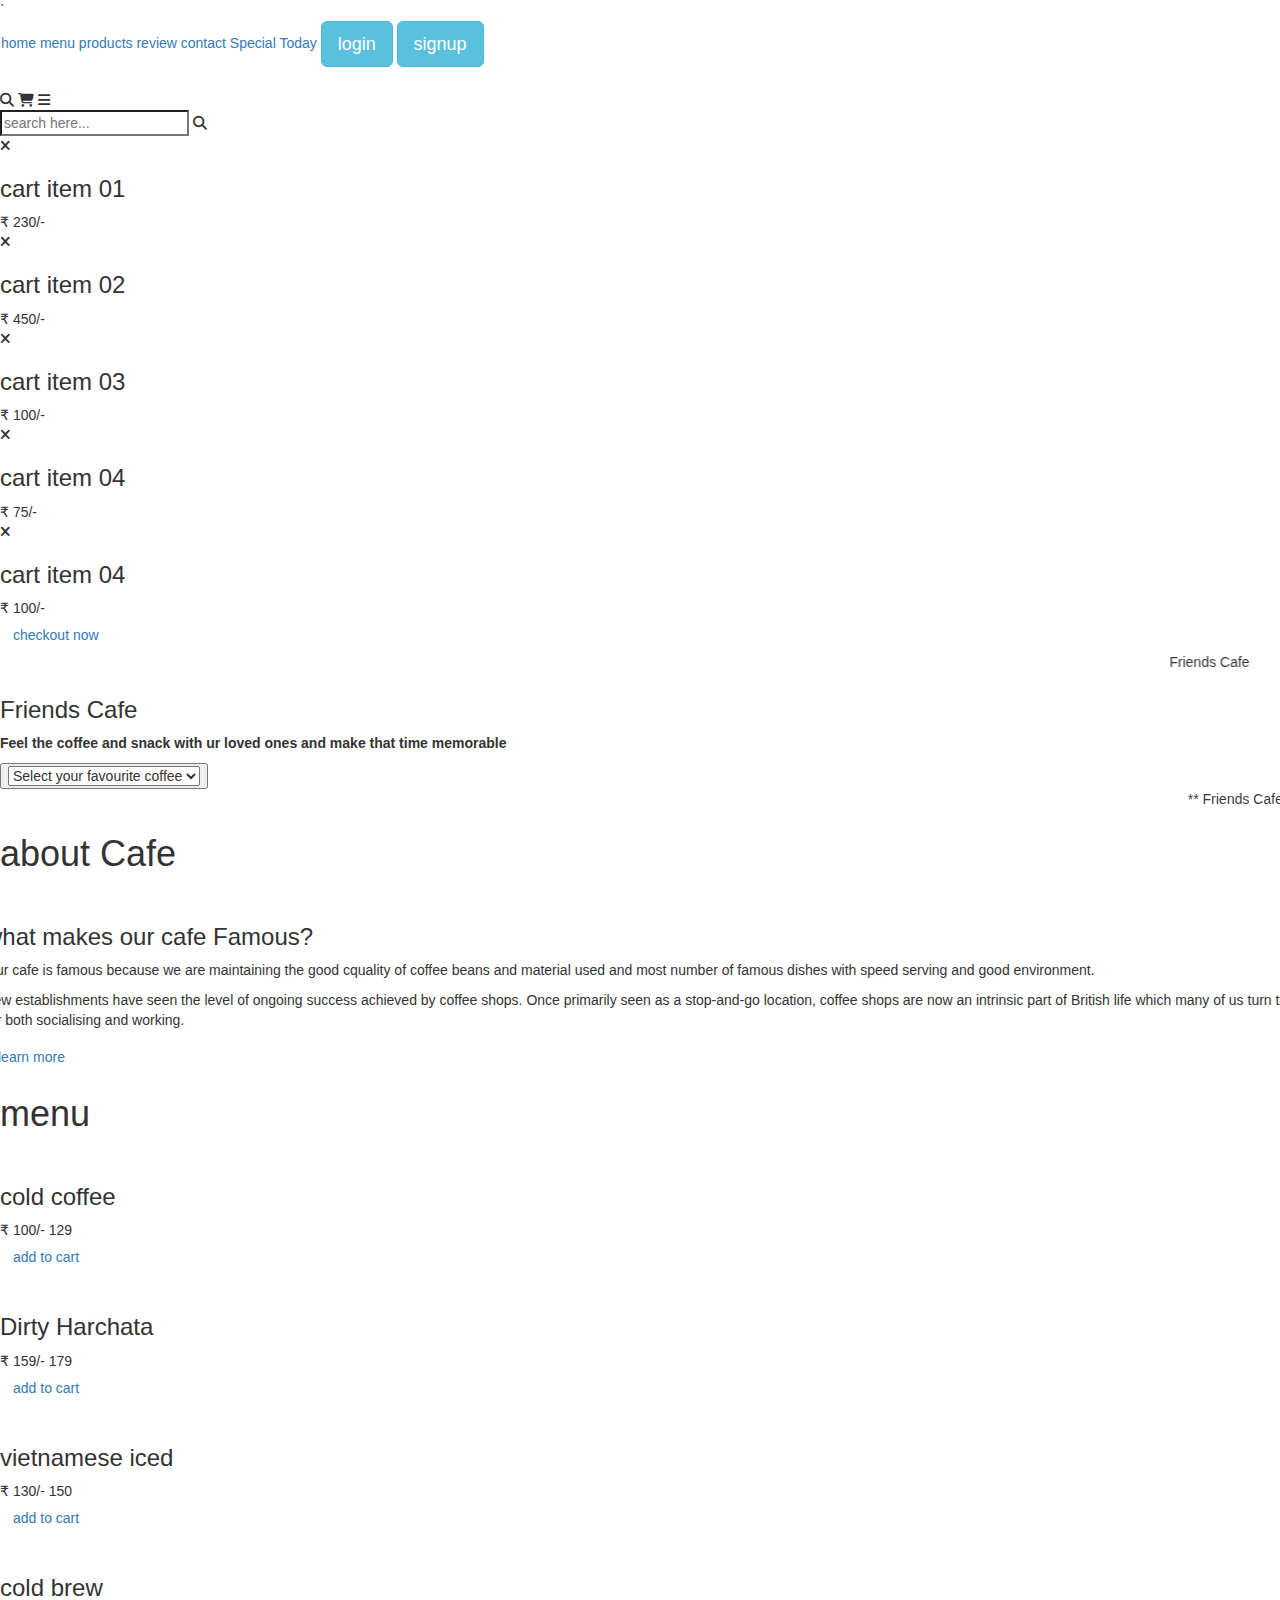
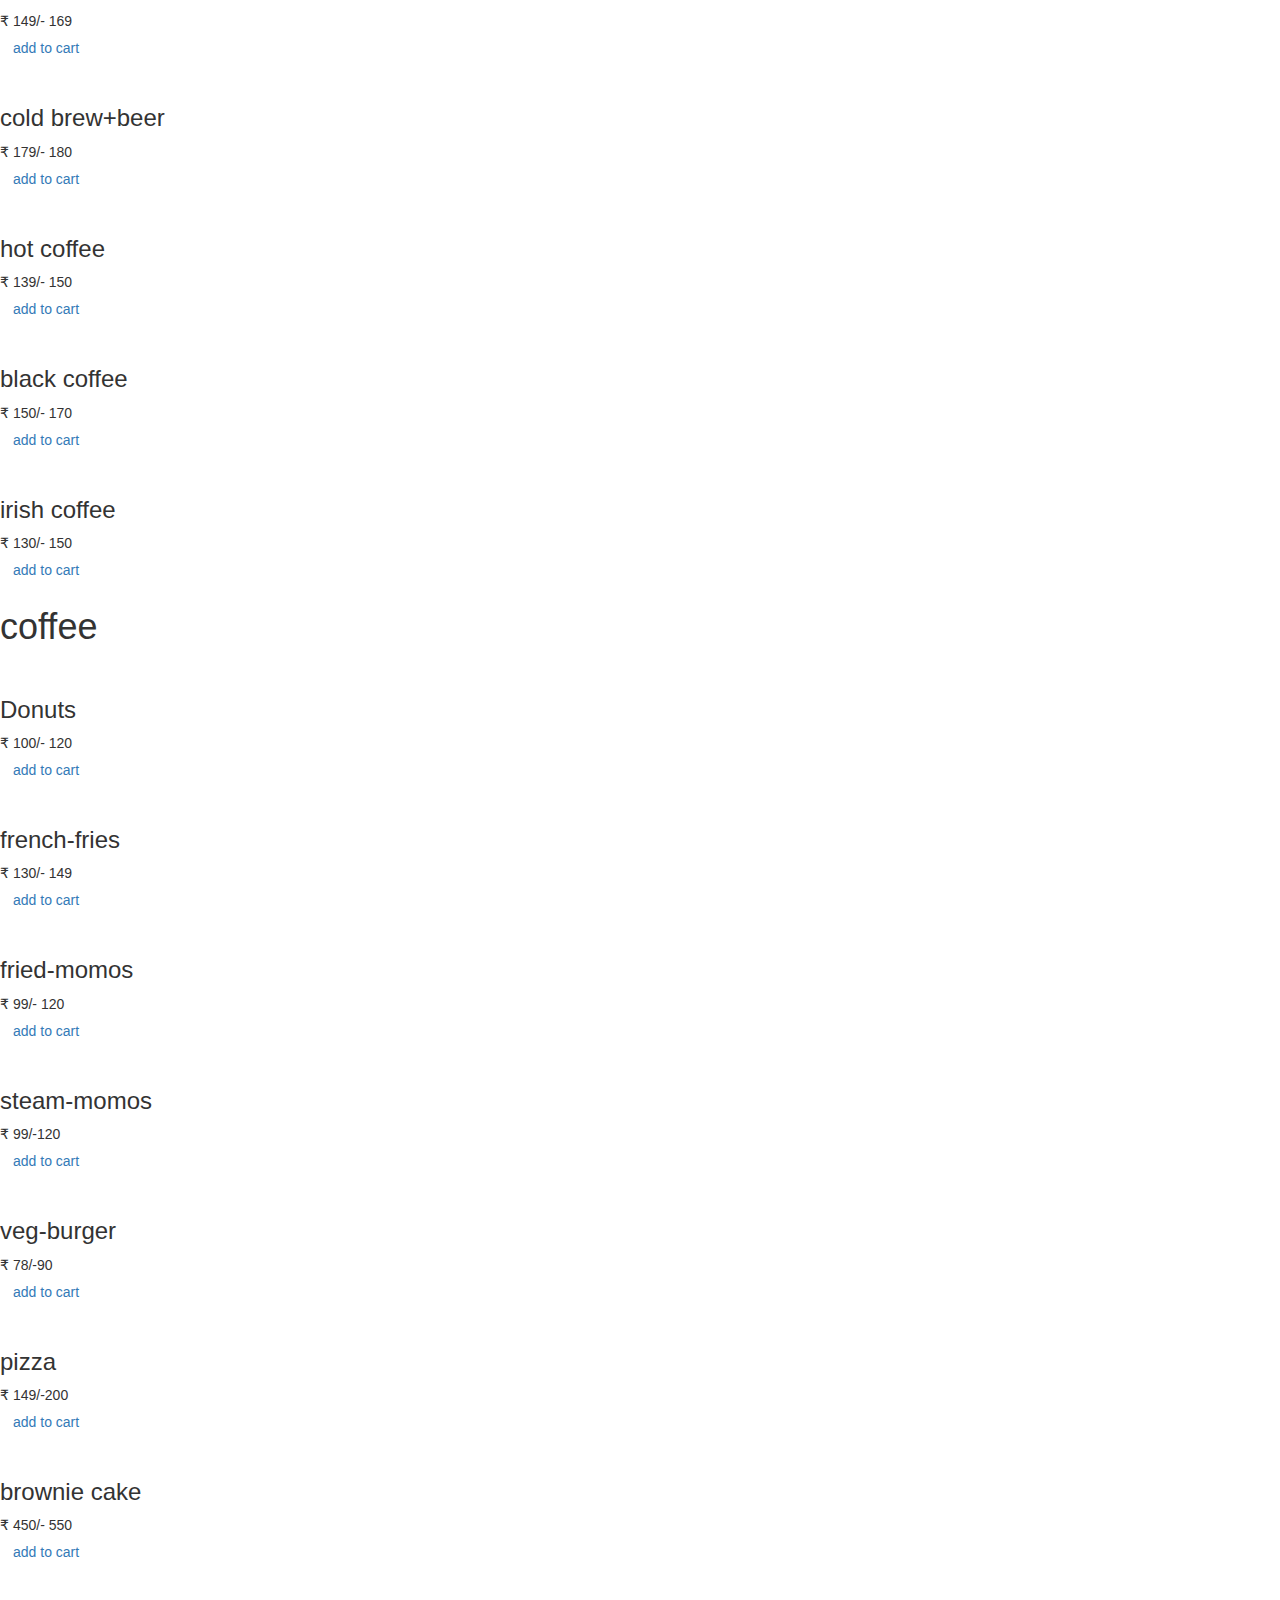
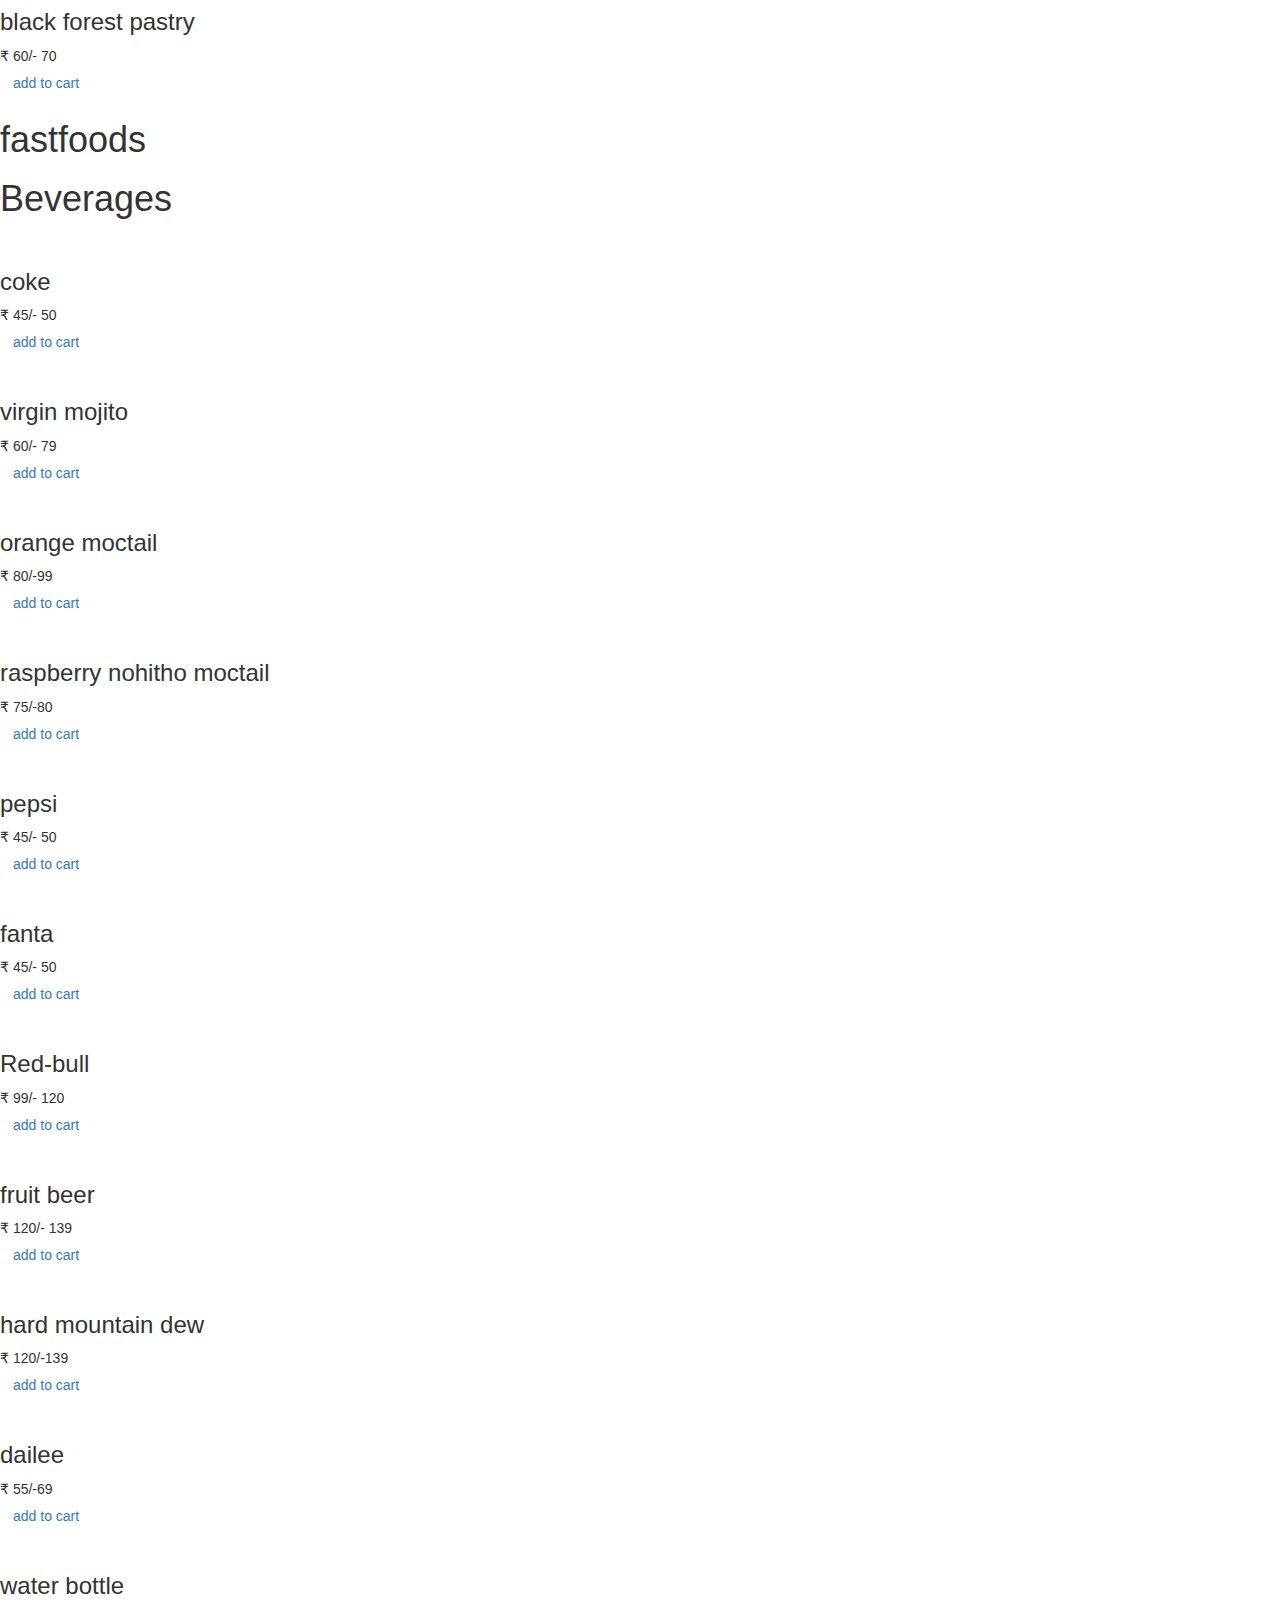
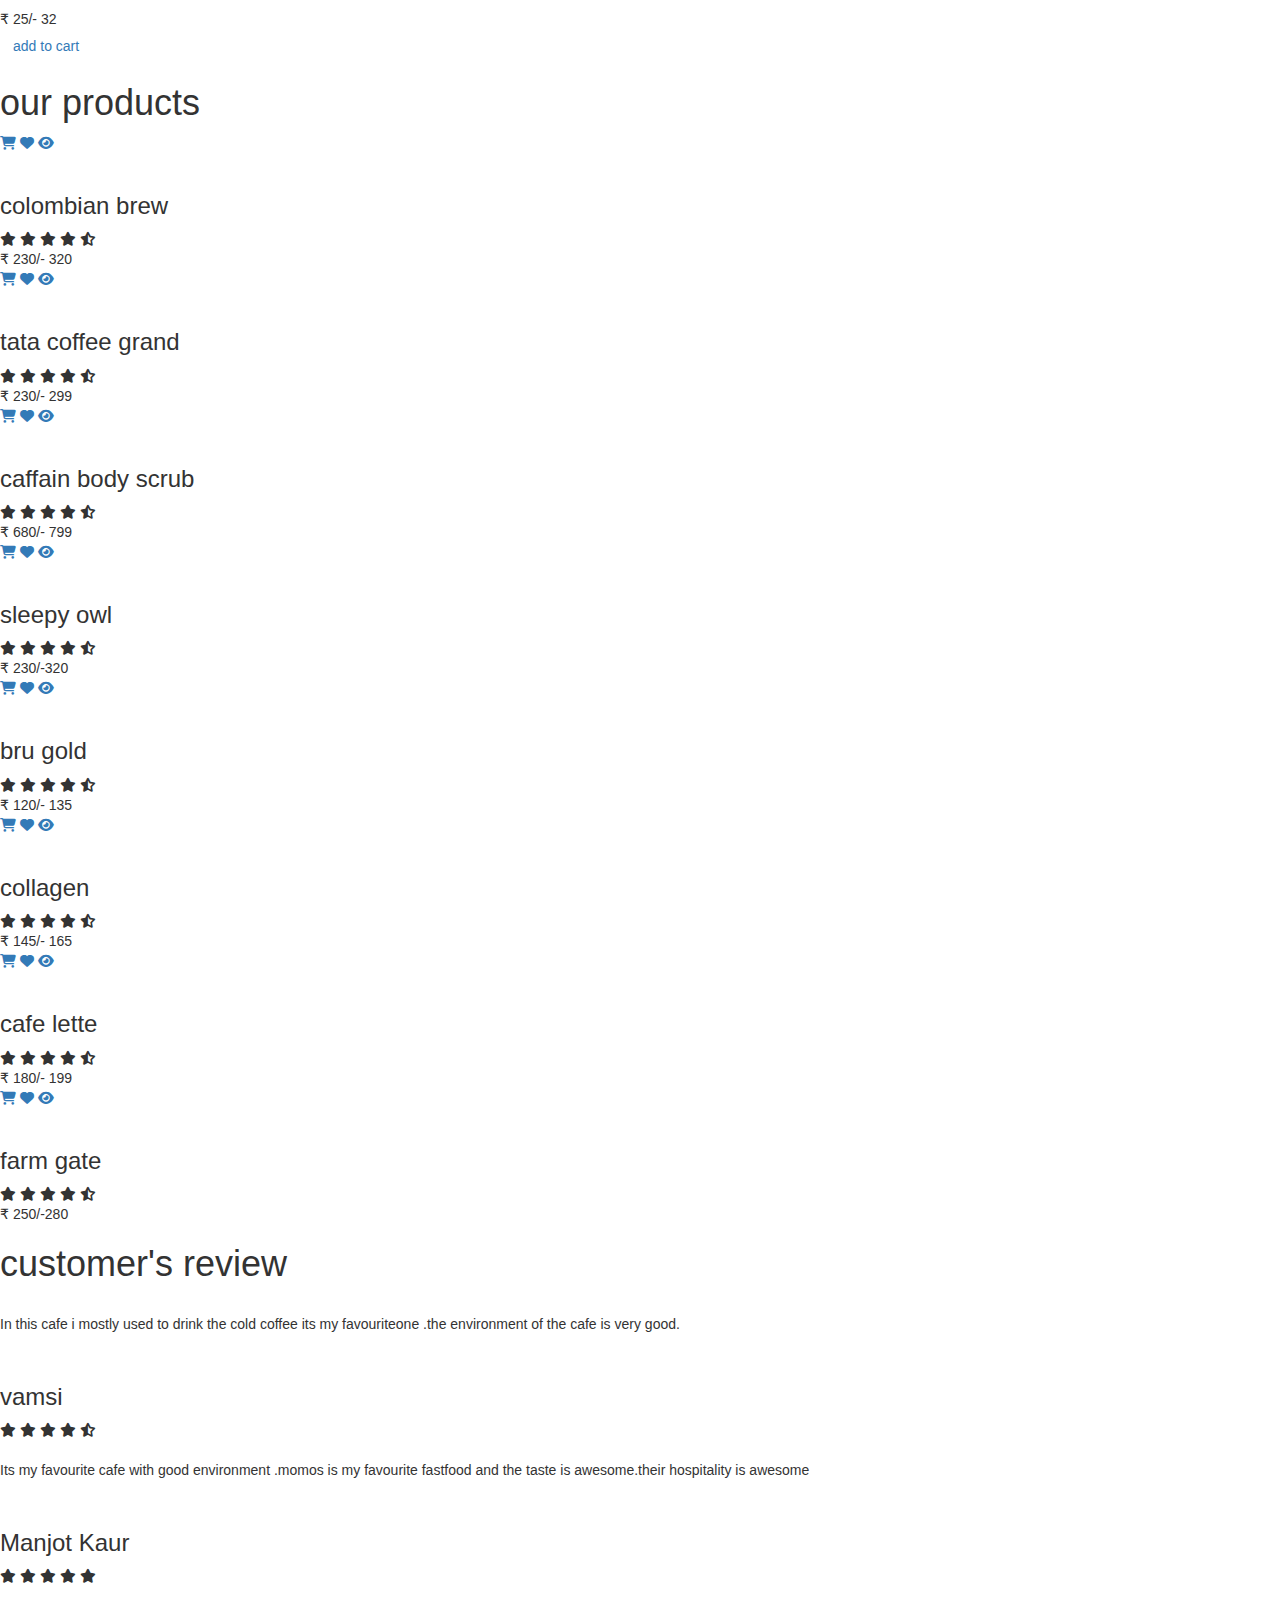
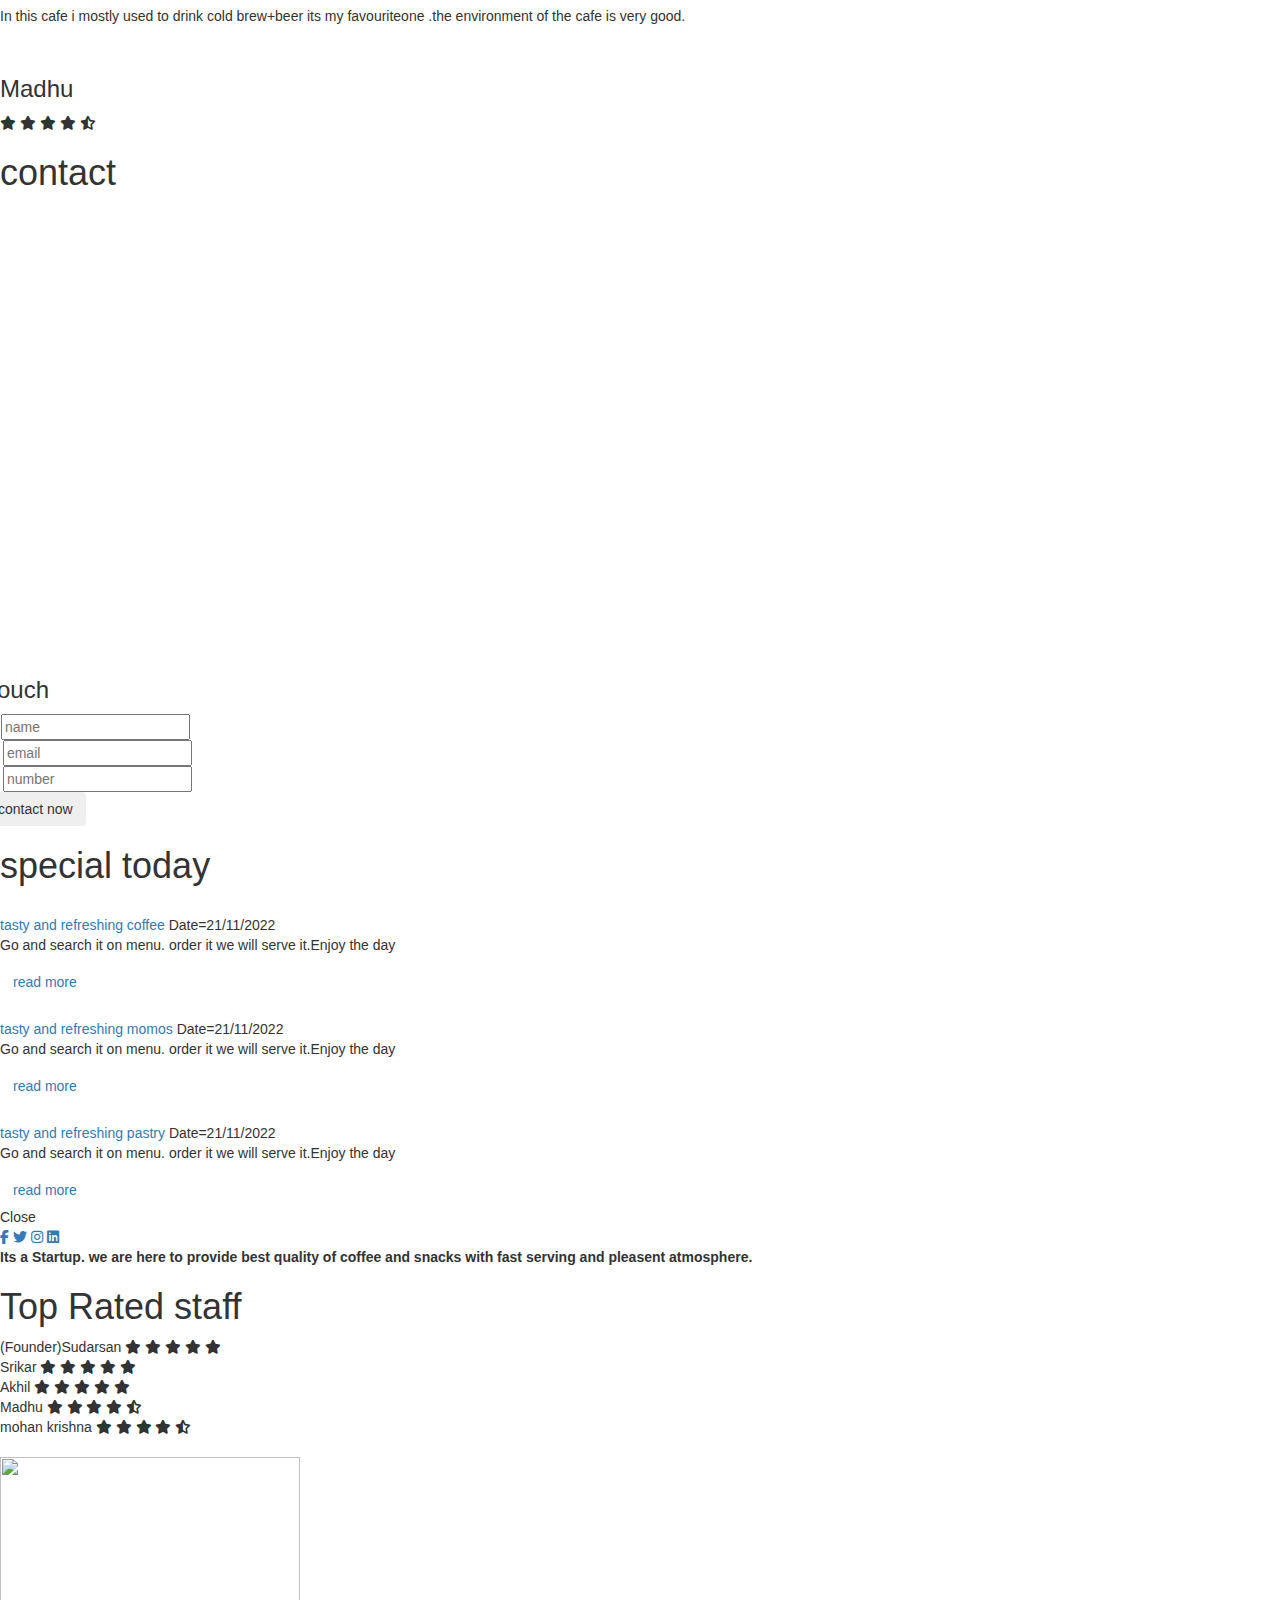
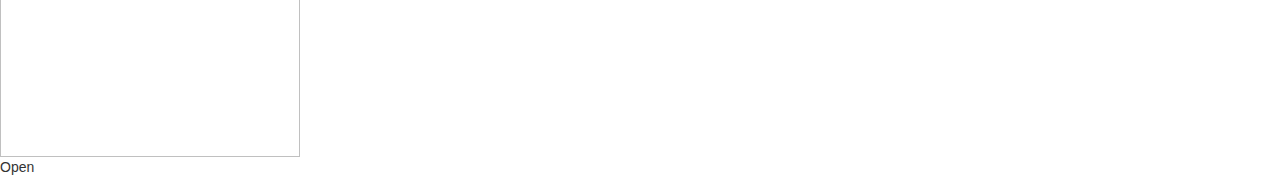
==== commit 1bb9e064: "Add files via upload" ====
--- a/index.html
+++ b/index.html
@@ -1,760 +1,739 @@
-<!DOCTYPE html>
-<html lang="en">
-<head>
-    <meta charset="UTF-8">
-    <meta http-equiv="X-UA-Compatible" content="IE=edge">
-    <meta name="viewport" content="width=device-width, initial-scale=1.0">
-    <link rel="stylesheet" href="https://maxcdn.bootstrapcdn.com/bootstrap/3.3.7/css/bootstrap.min.css">`
-    <title>complete responsive coffee shop website design</title>
-
-    
-    <link rel="stylesheet" href="https://cdnjs.cloudflare.com/ajax/libs/font-awesome/6.2.1/css/all.min.css">
-
-    
-    <link rel="stylesheet" href="D:\min project start\min.css">
-    <script src="https://ajax.googleapis.com/ajax/libs/jquery/3.6.0/jquery.min.js"></script>
-
-</head>
-<body>
-    
-
-
-<header class="header">
-
-    <a href="#" class="logo">
-        <img src="https://encrypted-tbn0.gstatic.com/images?q=tbn:ANd9GcR9OC2y6iPk0wiy0Sx3BYEEaZBx-9aA68WOJBMjiWCA94WSiquMoTOz-svNJmSLqtUH7iA&usqp=CAU" alt="">
-    </a>
-
-    <nav class="navbar">
-        <a href="#home">home</a>
-        <a href="#about">about</a>
-        <a href="#menu">menu</a>
-        <a href="#products">products</a>
-        <a href="#review">review</a>
-        <a href="#contact">contact</a>
-        <a href="#SpecialToday">Special Today</a>
-        
-            <a href="D:\min project start\modalslogin.html" class="btn btn-info btn-lg">
-                 login 
-            </a>
-            <a href="D:\min project start\signup.html" class="btn btn-info btn-lg">
-                signup
-              </a>
-   
-        
-    </nav>
-
-    <div class="icons">
-        <div class="fas fa-search" id="search-btn"></div>
-        <div class="fas fa-shopping-cart" id="cart-btn"></div>
-        <div class="fas fa-bars" id="menu-btn"></div>
-        
-    </div>
-
-    <div class="search-form">
-        <input type="search" id="search-box" placeholder="search here...">
-        <label for="search-box" class="fas fa-search"></label>
-        
-            
-        
-    </div>
-       
-    <div class="cart-items-container">
-        <div class="cart-item">
-            <span class="fas fa-times"></span>
-            <img src="https://www.bigbasket.com/media/uploads/p/l/40122775_6-colombian-brew-coffee-nutmeg-filter-coffee-arabica-roast-ground.jpg" alt="">
-            <div class="content">
-                <h3>cart item 01</h3>
-                <div class="price">&#8377 230/-</div>
-            </div>
-        </div>
-        <div class="cart-item">
-            <span class="fas fa-times"></span>
-            <img src="https://cdn.shopify.com/s/files/1/0080/8235/8362/products/Birthdaycakebrownies_2400x.jpg?v=1630921524" alt="">
-            <div class="content">
-                <h3>cart item 02</h3>
-                <div class="price">&#8377 450/-</div>
-            </div>
-        </div>
-        <div class="cart-item">
-            <span class="fas fa-times"></span>
-            <img src="https://www.cookwithmanali.com/wp-content/uploads/2022/04/Cold-Coffee.jpg" alt="">
-            <div class="content">
-                <h3>cart item 03</h3>
-                <div class="price">&#8377 100/-</div>
-            </div>
-        </div>
-        <div class="cart-item">
-            <span class="fas fa-times"></span>
-            <img src="https://images.immediate.co.uk/production/volatile/sites/2/2021/11/Mocha-1fc71f7.png" alt="">
-            <div class="content">
-                <h3>cart item 04</h3>
-                <div class="price">&#8377 75/-</div>
-            </div>
-        </div>
-        <div class="cart-item">
-            <span class="fas fa-times"></span>
-            <img src="https://therecipecritic.com/wp-content/uploads/2020/10/Homemade-Donuts-1.jpg" alt="">
-            <div class="content">
-                <h3>cart item 04</h3>
-                <div class="price">&#8377 100/-</div>
-            </div>
-        </div>
-        <a href="#" class="btn">checkout now</a>
-    </div>
-
-</header>
-
-<marquee behavior="scroll" direction="left" scrollamount="12" class="marquee" >Friends Cafe</marquee>
-
-<section class="home" id="home">
-    
-    <div class="content">
-        <h3>Friends Cafe</h3>
-       <b> <p>Feel the coffee and snack with ur loved ones and make that time memorable </p></b>
-      <button id="btnsel">  <select class="select"><option value="none"> Select your favourite coffee</option>
-            <option value="cold coffee">cold coffee</option>
-            <option value="Dirty Harchata">Dirty Harchata</option>
-            <option value="vietnamese iced">vietnamese iced</option>
-            <option value="cold brew">cold brew</option>
-            <option value="cold brew+beer">cold brew+beer</option>
-            <option value="hot coffee">hot coffee</option>
-            <option value="black coffee">black coffee</option>
-            <option value="irish coffee">irish coffee</option>
-             
-            
-        </select></button>
-        
-    </div>
-
-</section>
-<marquee behavior="scroll" direction="left" scrollamount="10" class="marquee">** Friends Cafe **</marquee>
-
-<section class="about" id="about">
-
-    <h1 class="heading"> <span>about</span> us </h1>
-
-    <div class="row">
-
-        <div class="image">
-            <img src="https://i.pinimg.com/736x/3b/e4/53/3be4537ecb928e6e66a2c801985edc65--cup-of-coffee-timeline-photos.jpg" alt="">
-        </div>
-
-        <div class="content">
-            <h3>what makes our cafe Famous?</h3>
-            <p>Our cafe is famous because we are maintaining the good cquality of coffee beans and material used and most number of famous dishes with speed serving and good environment.</p>
-            <p>Few establishments have seen the level of ongoing success achieved by coffee shops. Once primarily seen as a stop-and-go location, coffee shops are now an intrinsic part of British life which many of us turn to for both socialising and working.</p>
-            <a href="#" class="btn">learn more</a>
-        </div>
-
-    </div>
-
-</section>
-
-<section class="menu" id="menu">
-
-    <h1 class="heading"> our <span>menu</span> </h1>
-
-    <div class="box-container">
-        <fieldset>
-        <div class="box">
-            <img src="https://www.cookwithmanali.com/wp-content/uploads/2022/04/Cold-Coffee.jpg" alt="">
-            <h3>cold coffee</h3>
-            <div class="price">&#8377 100/- <span> 129</span></div>
-            <a href="#" class="btn">add to cart</a>
-        </div>
-
-        <div class="box">
-            <img src="https://static01.nyt.com/images/2019/05/21/dining/kwr-dirty-horchata/kwr-dirty-horchata-threeByTwoMediumAt2X.jpg" alt="">
-            <h3>Dirty Harchata</h3>
-            <div class="price">&#8377 159/- <span>179</span></div>
-            <a href="#" class="btn">add to cart</a>
-        </div>
-
-        <div class="box">
-            <img src="https://cookingwithlane.com/wp-content/uploads/2020/07/vietnamese-iced-coffee-vs-thai-iced-coffee-difference_0003-720x540.jpg" alt="">
-            <h3>vietnamese iced</h3>
-            <div class="price">&#8377 130/- <span>150</span></div>
-            <a href="#" class="btn">add to cart</a>
-        </div>
-
-        <div class="box">
-            <img src="https://images.unsplash.com/photo-1549652127-2e5e59e86a7a?ixlib=rb-4.0.3&ixid=MnwxMjA3fDB8MHxzZWFyY2h8Mnx8Y29sZCUyMGJyZXclMjBjb2ZmZWV8ZW58MHx8MHx8&w=1000&q=80" alt="">
-            <h3>cold brew</h3>
-            <div class="price">&#8377 149/- <span>169</span></div>
-            <a href="#" class="btn">add to cart</a>
-        </div>
-        
-
-        <div class="box">
-            <img src="https://article.innovadatabase.com/articleimgs/article_images/637861279469021801guinness-cold-brew-coffee-image-1200px.jpg" alt="">
-            <h3>cold brew+beer</h3>
-            <div class="price">&#8377 179/- <span>180</span></div>
-            <a href="#" class="btn">add to cart</a>
-        </div>
-
-        <div class="box">
-            <img src="https://hirasweets.com/wp-content/uploads/2020/06/Hot-coffee.jpg" alt="">
-            <h3>hot coffee</h3>
-            <div class="price">&#8377 139/- <span>150</span></div>
-            <a href="#" class="btn">add to cart</a>
-        </div>
-        <div class="box">
-            <img src="https://www.sharmispassions.com/wp-content/uploads/2021/05/BlackCoffee4-500x500.jpg" alt="">
-            <h3>black coffee</h3>
-            <div class="price">&#8377 150/- <span>170</span></div>
-            <a href="#" class="btn">add to cart</a>
-        </div>
-        <div class="box">
-            <img src="https://www.thespruceeats.com/thmb/BaTQiJBdsmkbQvBZO6HaoeBoNgE=/1500x0/filters:no_upscale():max_bytes(150000):strip_icc()/original-irish-coffee-recipe-759311-Hero-5b759d4b46e0fb005089915e.jpg" alt="">
-            <h3>irish coffee</h3>
-            <div class="price">&#8377 130/- <span>150</span></div>
-            <a href="#" class="btn">add to cart</a>
-        </div></fieldset>
-        <h1 class="heading"> cof<span>fee</span> </h1>
-        <fieldset >
-        <div class="box">
-            <img src="https://therecipecritic.com/wp-content/uploads/2020/10/Homemade-Donuts-1.jpg" alt="">
-            <h3>Donuts</h3>
-            <div class="price">&#8377 100/- <span>120</span></div>
-            <a href="#" class="btn">add to cart</a>
-        </div>
-        <div class="box">
-            <img src="https://www.thespruceeats.com/thmb/X_JGM04VusvkuGqTVan4QmBRqjI=/1500x0/filters:no_upscale():max_bytes(150000):strip_icc()/how-to-make-homemade-french-fries-2215971-hero-01-02f62a016f3e4aa4b41d0c27539885c3.jpg" alt="">
-            <h3>french-fries</h3>
-            <div class="price">&#8377 130/- <span>149</span></div>
-            <a href="#" class="btn">add to cart</a>
-        </div>
-        <div class="box">
-            <img src="https://i.pinimg.com/474x/9a/54/2e/9a542ed2ff799f6016502b96052c248d.jpg" alt="">
-            <h3>fried-momos</h3>
-            <div class="price">&#8377 99/- <span>120</span></div>
-            <a href="#" class="btn">add to cart</a>
-        </div>
-        <div class="box">
-            <img src="https://www.cookforindia.com/wp-content/uploads/2016/02/Momos-snap.jpg" alt="">
-            <h3>steam-momos</h3>
-            <div class="price">&#8377 99/-<span>120</span></div>
-            <a href="#" class="btn">add to cart</a>
-        </div>
-        <div class="box">
-            <img src="https://images.deliveryhero.io/image/fd-tr/LH/taxl-hero.jpg" alt="">
-            <h3>veg-burger</h3>
-            <div class="price">&#8377 78/-<span>90</span></div>
-            <a href="#" class="btn">add to cart</a>
-        </div>
-        <div class="box">
-            <img src=" https://static.toiimg.com/photo/msid-87930581/87930581.jpg" alt="">
-            <h3>pizza</h3>
-            <div class="price">&#8377 149/-<span>200</span></div>
-            <a href="#" class="btn">add to cart</a>
-        </div>
-        <div class="box">
-            <img src="https://cdn.shopify.com/s/files/1/0080/8235/8362/products/Birthdaycakebrownies_2400x.jpg?v=1630921524" alt="">
-            <h3>brownie cake</h3>
-            <div class="price">&#8377 450/- <span>550</span></div>
-            <a href="#" class="btn">add to cart</a>
-        </div>
-        <div class="box">
-            <img src="http://cdn.shopify.com/s/files/1/0509/1704/8471/products/BlackForestCake_1200x1200.jpg?v=1612521187" alt="">
-            <h3>black forest pastry</h3>
-            <div class="price">&#8377 60/- <span>70</span></div>
-            <a href="#" class="btn">add to cart</a>
-        </div></fieldset>
-        <h1 class="heading"> fast<span>foods</span> </h1>
-        <h1 class="heading"> Beverages </h1>
-        <div class="box">
-            <img src=" https://www.beveragedaily.com/var/wrbm_gb_food_pharma/storage/images/_aliases/wrbm_large/publications/food-beverage-nutrition/beveragedaily.com/article/2019/07/12/diet-coke-helps-boost-coca-cola-s-brand-value-brand-finance-rankings/9912727-1-eng-GB/Diet-Coke-helps-boost-Coca-Cola-s-brand-value-Brand-Finance-rankings.jpg" alt="">
-            <h3>coke</h3>
-            <div class="price">&#8377 45/- <span>50</span></div>
-            <a href="#" class="btn">add to cart</a>
-        </div>
-        <div class="box">
-            <img src="https://aromaticessence.co/wp-content/uploads/2022/05/virhin_mojito_featured.jpg" alt="">
-            <h3>virgin mojito</h3>
-            <div class="price">&#8377 60/- <span>79</span></div>
-            <a href="#" class="btn">add to cart</a>
-        </div>
-        <div class="box">
-            <img src=" https://www.acouplecooks.com/wp-content/uploads/2021/03/Orange-Margarita-009.jpg" alt="">
-            <h3>orange moctail</h3>
-            <div class="price">&#8377 80/-<span>99</span></div>
-            <a href="#" class="btn">add to cart</a>
-        </div>
-        <div class="box">
-            <img src="https://encrypted-tbn0.gstatic.com/images?q=tbn:ANd9GcT03XQGdMri3kGILtdpnZND72c32xob4a5WgLE7Wa9ijWip8WzB5fU2oPRZ44em_HTVBp0&usqp=CAU" alt="">
-            <h3>raspberry nohitho moctail</h3>
-            <div class="price">&#8377 75/-<span>80</span></div>
-            <a href="#" class="btn">add to cart</a>
-        </div>
-        <div class="box">
-            <img src="https://media.istockphoto.com/id/487787092/photo/can-and-glass-of-pepsi-cola.jpg?s=612x612&w=0&k=20&c=4Lqp4y8xCIF4IrV2a6DGkNhreCUwEAVfv3mEgb9aUJY=" alt="">
-            <h3>pepsi</h3>
-            <div class="price">&#8377 45/- <span>50</span></div>
-            <a href="#" class="btn">add to cart</a>
-        </div>
-        <div class="box">
-            <img src="https://www.crushpixel.com/big-static14/preview4/fanta-orange-can-black-splash-1383085.jpg" alt="">
-            <h3>fanta</h3>
-            <div class="price">&#8377 45/- <span>50</span></div>
-            <a href="#" class="btn">add to cart</a>
-        </div>
-        <div class="box">
-            <img src="https://st2.depositphotos.com/5106629/7934/i/600/depositphotos_79346072-stock-photo-red-bull-is-a-well.jpg" alt="">
-            <h3>Red-bull</h3>
-            <div class="price">&#8377 99/- <span>120</span></div>
-            <a href="#" class="btn">add to cart</a>
-        </div>
-        <div class="box">
-            <img src="https://i.shgcdn.com/746bd3b8-b64d-41df-9aa0-4498142595de/-/format/auto/-/preview/3000x3000/-/quality/lighter/" alt="">
-            <h3>fruit beer</h3>
-            <div class="price">&#8377 120/- <span>139</span></div>
-            <a href="#" class="btn">add to cart</a>
-        </div>
-        <div class="box">
-            <img src=" https://www.just-drinks.com/wp-content/uploads/sites/29/2022/04/Hard-Mtn-Dew-1.png" alt="">
-            <h3>hard mountain dew</h3>
-            <div class="price">&#8377 120/-<span>139</span></div>
-            <a href="#" class="btn">add to cart</a>
-        </div>
-        <div class="box">
-            <img src="https://dailyfresh.co/wp-content/uploads/2020/07/mango-1.png" alt="">
-            <h3>dailee</h3>
-            <div class="price">&#8377 55/-<span>69</span></div>
-            <a href="#" class="btn">add to cart</a>
-        </div>
-        <div class="box">
-            <img src="https://www.bigbasket.com/media/uploads/p/xxl/265894_7-aquafina-packaged-drinking-water.jpg" alt="">
-            <h3>water bottle</h3>
-            <div class="price">&#8377 25/- <span>32</span></div>
-            <a href="#" class="btn">add to cart</a>
-        </div>
-        
-        
-
-    </div>
-
-</section>
-
-
-
-<section class="products" id="products">
-
-    <h1 class="heading"> our <span>products</span> </h1>
-
-    <div class="box-container">
-
-        <div class="box">
-            <div class="icons">
-                <a href="#" class="fas fa-shopping-cart"></a>
-                <a href="#" class="fas fa-heart"></a>
-                <a href="#" class="fas fa-eye"></a>
-            </div>
-            <div class="image">
-                <img src="https://www.bigbasket.com/media/uploads/p/l/40122775_6-colombian-brew-coffee-nutmeg-filter-coffee-arabica-roast-ground.jpg" alt="">
-            </div>
-            <div class="content">
-                <h3>colombian brew</h3>
-                <div class="stars">
-                    <i class="fas fa-star"></i>
-                    <i class="fas fa-star"></i>
-                    <i class="fas fa-star"></i>
-                    <i class="fas fa-star"></i>
-                    <i class="fas fa-star-half-alt"></i>
-                </div>
-                <div class="price">&#8377 230/- <span>320</span></div>
-            </div>
-        </div>
-
-        <div class="box">
-            <div class="icons">
-                <a href="#" class="fas fa-shopping-cart"></a>
-                <a href="#" class="fas fa-heart"></a>
-                <a href="#" class="fas fa-eye"></a>
-            </div>
-            <div class="image">
-                <img src="https://www.bigbasket.com/media/uploads/p/l/40176778_5-tata-coffee-grand-filter-coffee.jpg" alt="">
-            </div>
-            <div class="content">
-                <h3>tata coffee grand</h3>
-                <div class="stars">
-                    <i class="fas fa-star"></i>
-                    <i class="fas fa-star"></i>
-                    <i class="fas fa-star"></i>
-                    <i class="fas fa-star"></i>
-                    <i class="fas fa-star-half-alt"></i>
-                </div>
-                <div class="price">&#8377 230/- <span>299</span></div>
-            </div>
-        </div>
-
-        <div class="box">
-            <div class="icons">
-                <a href="#" class="fas fa-shopping-cart"></a>
-                <a href="#" class="fas fa-heart"></a>
-                <a href="#" class="fas fa-eye"></a>
-            </div>
-            <div class="image">
-                <img src="http://cdn.shopify.com/s/files/1/1454/5188/products/1_9d7f4581-e9f5-4020-a72b-dccff5d5287c.jpg?v=1630550807" alt="">
-            </div>
-            <div class="content">
-                <h3> caffain body scrub</h3>
-                <div class="stars">
-                    <i class="fas fa-star"></i>
-                    <i class="fas fa-star"></i>
-                    <i class="fas fa-star"></i>
-                    <i class="fas fa-star"></i>
-                    <i class="fas fa-star-half-alt"></i>
-                </div>
-                <div class="price">&#8377 680/- <span>799</span></div>
-            </div>
-        </div>
-        <div class="box">
-            <div class="icons">
-                <a href="#" class="fas fa-shopping-cart"></a>
-                <a href="#" class="fas fa-heart"></a>
-                <a href="#" class="fas fa-eye"></a>
-            </div>
-            <div class="image">
-                <img src="https://imgshopimages.lbb.in/catalog/product/h/o/hot_brew_hazelnut.jpg" alt="">
-            </div>
-            <div class="content">
-                <h3>sleepy owl</h3>
-                <div class="stars">
-                    <i class="fas fa-star"></i>
-                    <i class="fas fa-star"></i>
-                    <i class="fas fa-star"></i>
-                    <i class="fas fa-star"></i>
-                    <i class="fas fa-star-half-alt"></i>
-                </div>
-                <div class="price">&#8377 230/-<span>320</span></div>
-            </div>
-        </div>
-        <div class="box">
-            <div class="icons">
-                <a href="#" class="fas fa-shopping-cart"></a>
-                <a href="#" class="fas fa-heart"></a>
-                <a href="#" class="fas fa-eye"></a>
-            </div>
-            <div class="image">
-                <img src="https://osiamart.com/image/cache/catalog/cold-drinks/TEA%20/5329-250x250.jpg" alt="">
-            </div>
-            <div class="content">
-                <h3>bru gold</h3>
-                <div class="stars">
-                    <i class="fas fa-star"></i>
-                    <i class="fas fa-star"></i>
-                    <i class="fas fa-star"></i>
-                    <i class="fas fa-star"></i>
-                    <i class="fas fa-star-half-alt"></i>
-                </div>
-                <div class="price">&#8377 120/- <span>135</span></div>
-            </div>
-        </div>
-        <div class="box">
-            <div class="icons">
-                <a href="#" class="fas fa-shopping-cart"></a>
-                <a href="#" class="fas fa-heart"></a>
-                <a href="#" class="fas fa-eye"></a>
-            </div>
-            <div class="image">
-                <img src=" https://m.media-amazon.com/images/I/41gyeFsCqXL._AC_SY1000_.jpg" alt="">
-            </div>
-            <div class="content">
-                <h3>collagen</h3>
-                <div class="stars">
-                    <i class="fas fa-star"></i>
-                    <i class="fas fa-star"></i>
-                    <i class="fas fa-star"></i>
-                    <i class="fas fa-star"></i>
-                    <i class="fas fa-star-half-alt"></i>
-                </div>
-                <div class="price">&#8377 145/- <span>165</span></div>
-            </div>
-        </div>
-        <div class="box">
-            <div class="icons">
-                <a href="#" class="fas fa-shopping-cart"></a>
-                <a href="#" class="fas fa-heart"></a>
-                <a href="#" class="fas fa-eye"></a>
-            </div>
-            <div class="image">
-                <img src="https://cf.shopee.com.my/file/c159c040f8d73f18e76aa6f2d42c15fc" alt="">
-            </div>
-            <div class="content">
-                <h3>cafe lette</h3>
-                <div class="stars">
-                    <i class="fas fa-star"></i>
-                    <i class="fas fa-star"></i>
-                    <i class="fas fa-star"></i>
-                    <i class="fas fa-star"></i>
-                    <i class="fas fa-star-half-alt"></i>
-                </div>
-                <div class="price">&#8377 180/- <span>199</span></div>
-            </div>
-        </div>
-        <div class="box">
-            <div class="icons">
-                <a href="#" class="fas fa-shopping-cart"></a>
-                <a href="#" class="fas fa-heart"></a>
-                <a href="#" class="fas fa-eye"></a>
-            </div>
-            <div class="image">
-                <img src="https://images.lifestyleasia.com/wp-content/uploads/sites/7/2020/09/23124053/9791D3DD-BCD8-4204-BB3B-603DACD76C37-5215-000002B9F0650D4D.jpg" alt="">
-            </div>
-            <div class="content">
-                <h3>farm gate</h3>
-                <div class="stars">
-                    <i class="fas fa-star"></i>
-                    <i class="fas fa-star"></i>
-                    <i class="fas fa-star"></i>
-                    <i class="fas fa-star"></i>
-                    <i class="fas fa-star-half-alt"></i>
-                </div>
-                <div class="price">&#8377 250/-<span>280</span></div>
-            </div>
-        </div>
-
-    </div>
-
-</section>
-
-
-
-<section class="review" id="review">
-
-    <h1 class="heading"> customer's <span>review</span> </h1>
-
-    <div class="box-container">
-
-        <div class="box">
-            <img src="images/quote-img.png" alt="" class="quote">
-            <p>In this cafe i mostly used to drink the cold coffee its my favouriteone .the environment of the cafe is very good.</p>
-            <img src="D:\min project start\WhatsApp Image 2022-11-02 at 22.21.17.jpeg" class="user" alt="">
-            <h3>vamsi</h3>
-            <div class="stars">
-                <i class="fas fa-star"></i>
-                <i class="fas fa-star"></i>
-                <i class="fas fa-star"></i>
-                <i class="fas fa-star"></i>
-                <i class="fas fa-star-half-alt"></i>
-            </div>
-        </div>
-
-        <div class="box">
-            <img src="images/quote-img.png" alt="" class="quote">
-            <p>Its my favourite cafe with good environment .momos is my favourite fastfood and the taste is awesome.their hospitality is awesome</p>
-            <img src="D:\min project start\IMG_20221119_151108.jpg" class="user" alt="">
-            <h3>Manjot Kaur</h3>
-            <div class="stars">
-                <i class="fas fa-star"></i>
-                <i class="fas fa-star"></i>
-                <i class="fas fa-star"></i>
-                <i class="fas fa-star"></i>
-                <i class="fas fa-star"></i>
-            </div>
-        </div>
-        
-        <div class="box">
-            <img src="images/quote-img.png" alt="" class="quote">
-            <p>In this cafe i mostly used to drink cold brew+beer  its my favouriteone .the environment of the cafe is very good.</p>
-            <img src="D:\min project start\DSC01052.JPG" class="user" alt="">
-            <h3>Madhu</h3>
-            <div class="stars">
-                <i class="fas fa-star"></i>
-                <i class="fas fa-star"></i>
-                <i class="fas fa-star"></i>
-                <i class="fas fa-star"></i>
-                <i class="fas fa-star-half-alt"></i>
-            </div>
-        </div>
-
-    </div>
-
-</section>
-
- 
-<section class="contact" id="contact">
-
-    <h1 class="heading"> <span>contact</span> us </h1>
-
-    <div class="row">
-
-         <iframe  class="map" src="https://www.google.com/maps/embed?pb=!1m18!1m12!1m3!1d27285.255786419493!2d75.70535807442147!3d31.25791800351706!2m3!1f0!2f0!3f0!3m2!1i1024!2i768!4f13.1!3m3!1m2!1s0x391a5f5e9c489cf3%3A0x4049a5409d53c300!2sLovely%20Professional%20University!5e0!3m2!1sen!2sin!4v1668853260286!5m2!1sen!2sin" width="600" height="450" style="border:0;" allowfullscreen="" loading="lazy" referrerpolicy="no-referrer-when-downgrade" allowfullscreen= loading="lazy"></iframe>
-
-        <form action="">
-            <h3>get in touch</h3>
-            <div class="inputBox">
-                <span class="fas fa-user"></span>
-                <input type="text" placeholder="name">
-            </div>
-            <div class="inputBox">
-                <span class="fas fa-envelope"></span>
-                <input type="email" placeholder="email">
-            </div>
-            <div class="inputBox">
-                <span class="fas fa-phone"></span>
-                <input type="number" placeholder="number">
-            </div>
-            <input type="submit" value="contact now" class="btn">
-        </form>
-
-    </div>
-
-</section>
-
-<!-- contact section ends -->
-
-<!-- blogs section starts  -->
-
-<section class="blogs" id="SpecialToday">
-
-    <h1 class="heading"> special <span> today</span> </h1>
-
-    <div class="box-container">
-
-        <div class="box">
-            <div class="image">
-                <img src="https://hirasweets.com/wp-content/uploads/2020/06/Hot-coffee.jpg " alt="">
-            </div>
-            <div class="content">
-                <a href="#" class="title">tasty and refreshing coffee</a>
-                <span>Date=21/11/2022</span>
-                <p>Go and search it on menu. order it we will serve it.Enjoy the day</p>
-                <a href="#" class="btn">read more</a>
-            </div>
-        </div>
-
-        <div class="box">
-            <div class="image">
-                <img src="https://i.pinimg.com/474x/9a/54/2e/9a542ed2ff799f6016502b96052c248d.jpg" alt="">
-            </div>
-            <div class="content">
-                <a href="#" class="title">tasty and refreshing momos</a>
-                <span>Date=21/11/2022</span>
-                <p> Go and search it on menu. order it we will serve it.Enjoy the day</p>
-                <a href="#" class="btn">read more</a>
-            </div>
-        </div>
-
-        <div class="box">
-            <div class="image">
-                <img src="http://cdn.shopify.com/s/files/1/0509/1704/8471/products/BlackForestCake_1200x1200.jpg?v=1612521187" alt="">
-            </div>
-            <div class="content">
-                <a href="#" class="title">tasty and refreshing pastry</a>
-                <span>Date=21/11/2022</span>
-                <p>Go and search it on menu. order it we will serve it.Enjoy the day</p>
-                <a href="#" class="btn">read more</a>
-            </div>
-        </div>
-
-    </div>
-
-</section>
-
-<!-- blogs section ends -->
-
-<!-- footer section starts  -->
-<script>
-    $(document).ready(function(){
-    $("#rollover").click(function(){
-    $("#dashboard").slideUp("slow");
-    
-    });
-    });
-    $(document).ready(function(){
-    $("#rollback").click(function(){
-    
-    $("#dashboard").slideDown("slow");
-    });
-    });
-    </script>
-
-
-<section class="footer">
-    <div id="rollover">Close</div>
-    
-    <div id="dashboard">
-        <div id="rollfoot">
-
-    <div class="share">
-        <a href="https://www.facebook.com/home.php" class="fab fa-facebook-f"></a>
-        <a href="https://twitter.com/i/flow/login" class="fab fa-twitter"></a>
-        <a href="https://www.instagram.com/pixel_village___/" class="fab fa-instagram"></a>
-        <a href="https://www.linkedin.com/feed/" class="fab fa-linkedin"></a>
-        <p><b>Its a Startup. we are here to provide best quality of coffee and snacks with fast serving and pleasent atmosphere.</b></p>
-        <h1>Top Rated staff</h1>
-        
-        <div class="stars">(Founder)Sudarsan
-            <i class="fas fa-star"> </i>
-            <i class="fas fa-star"> </i>
-            <i class="fas fa-star"> </i>
-            <i class="fas fa-star"> </i>
-            <i class="fas fa-star"></i>
-        </div>
-        <div class="stars">Srikar
-            <i class="fas fa-star"> </i>
-            <i class="fas fa-star"> </i>
-            <i class="fas fa-star"> </i>
-            <i class="fas fa-star"> </i>
-            <i class="fas fa-star"></i>
-        </div>
-        <div class="stars">Akhil
-            <i class="fas fa-star"> </i>
-            <i class="fas fa-star"> </i>
-            <i class="fas fa-star"> </i>
-            <i class="fas fa-star"> </i>
-            <i class="fas fa-star"></i>
-        </div>
-        <div class="stars">Madhu
-            <i class="fas fa-star"> </i>
-            <i class="fas fa-star"> </i>
-            <i class="fas fa-star"> </i>
-            <i class="fas fa-star"> </i>
-            <i class="fas fa-star-half-alt"></i>
-        </div>
-        <div class="stars">mohan krishna
-            <i class="fas fa-star"> </i>
-            <i class="fas fa-star"> </i>
-            <i class="fas fa-star"> </i>
-            <i class="fas fa-star"> </i>
-            <i class="fas fa-star-half-alt"></i>
-        </div>
-        <img src="" alt="" class="src">
-            
-        
-        
-    </div>
-    <div>
-        <img src=" D:\min project start\Company-bro.png" height="300px" width="300px">
-       </div>
-    </div></div>
-    
-    <div id="rollback">Open</div>
-
-</section>
-
-<!-- footer section ends -->
-
-
-
-
-
-
-
-
-
-
-
-
-
-
-
-
-
-<!-- custom js file link  -->
-<script src="D:\min project start\index.js"></script>
-
-</body>
+<!DOCTYPE html>
+<html lang="en">
+<head>
+    <meta charset="UTF-8">
+    <meta http-equiv="X-UA-Compatible" content="IE=edge">
+    <meta name="viewport" content="width=device-width, initial-scale=1.0">
+    <link rel="stylesheet" href="https://maxcdn.bootstrapcdn.com/bootstrap/3.3.7/css/bootstrap.min.css">`
+    <title>complete responsive coffee shop website design</title>
+
+    
+    <link rel="stylesheet" href="https://cdnjs.cloudflare.com/ajax/libs/font-awesome/6.2.1/css/all.min.css">
+
+    
+    <link rel="stylesheet" href="D:\min project start\min.css">
+    <script src="https://ajax.googleapis.com/ajax/libs/jquery/3.6.0/jquery.min.js"></script>
+
+</head>
+<body>
+    
+
+
+<header class="header">
+
+    <a href="#" class="logo">
+
+    </a>
+
+    <nav class="navbar">
+        <a href="#home">home</a>
+       <!-- <a href="#about">about</a>-->
+        <a href="#menu">menu</a>
+        <a href="#products">products</a>
+        <a href="#review">review</a>
+        <a href="#contact">contact</a>
+        <a href="#SpecialToday">Special Today</a>
+        
+            <a href="D:\min project start\modalslogin.html" class="btn btn-info btn-lg">
+                 login 
+            </a>
+            <a href="D:\min project start\signup.html" class="btn btn-info btn-lg">
+                signup
+              </a>
+   
+        
+    </nav>
+
+    <div class="icons">
+        <div class="fas fa-search" id="search-btn"></div>
+        <div class="fas fa-shopping-cart" id="cart-btn"></div>
+        <div class="fas fa-bars" id="menu-btn"></div>
+        
+    </div>
+
+    <div class="search-form">
+        <input type="search" id="search-box" placeholder="search here...">
+        <label for="search-box" class="fas fa-search"></label>
+        
+            
+        
+    </div>
+       
+    <div class="cart-items-container">
+        <div class="cart-item">
+            <span class="fas fa-times"></span>
+            <img src="https://www.bigbasket.com/media/uploads/p/l/40122775_6-colombian-brew-coffee-nutmeg-filter-coffee-arabica-roast-ground.jpg" alt="">
+            <div class="content">
+                <h3>cart item 01</h3>
+                <div class="price">&#8377 230/-</div>
+            </div>
+        </div>
+        <div class="cart-item">
+            <span class="fas fa-times"></span>
+            <img src="https://cdn.shopify.com/s/files/1/0080/8235/8362/products/Birthdaycakebrownies_2400x.jpg?v=1630921524" alt="">
+            <div class="content">
+                <h3>cart item 02</h3>
+                <div class="price">&#8377 450/-</div>
+            </div>
+        </div>
+        <div class="cart-item">
+            <span class="fas fa-times"></span>
+            <img src="https://www.cookwithmanali.com/wp-content/uploads/2022/04/Cold-Coffee.jpg" alt="">
+            <div class="content">
+                <h3>cart item 03</h3>
+                <div class="price">&#8377 100/-</div>
+            </div>
+        </div>
+        <div class="cart-item">
+            <span class="fas fa-times"></span>
+            <img src="https://images.immediate.co.uk/production/volatile/sites/2/2021/11/Mocha-1fc71f7.png" alt="">
+            <div class="content">
+                <h3>cart item 04</h3>
+                <div class="price">&#8377 75/-</div>
+            </div>
+        </div>
+        <div class="cart-item">
+            <span class="fas fa-times"></span>
+            <img src="https://therecipecritic.com/wp-content/uploads/2020/10/Homemade-Donuts-1.jpg" alt="">
+            <div class="content">
+                <h3>cart item 04</h3>
+                <div class="price">&#8377 100/-</div>
+            </div>
+        </div>
+        <a href="#" class="btn">checkout now</a>
+    </div>
+
+</header>
+
+<marquee behavior="scroll" direction="left" scrollamount="12" class="marquee" >Friends Cafe</marquee>
+
+<section class="home" id="home">
+    
+    <div class="content">
+        <h3>Friends Cafe</h3>
+       <b> <p>Feel the coffee and snack with ur loved ones and make that time memorable </p></b>
+      <button id="btnsel">  <select class="select"><option value="none"> Select your favourite coffee</option>
+            <option value="cold coffee">cold coffee</option>
+            <option value="Dirty Harchata">Dirty Harchata</option>
+            <option value="vietnamese iced">vietnamese iced</option>
+            <option value="cold brew">cold brew</option>
+            <option value="cold brew+beer">cold brew+beer</option>
+            <option value="hot coffee">hot coffee</option>
+            <option value="black coffee">black coffee</option>
+            <option value="irish coffee">irish coffee</option>
+             
+            
+        </select></button>
+        
+    </div>
+
+</section>
+<marquee behavior="scroll" direction="left" scrollamount="10" class="marquee">** Friends Cafe **</marquee>
+
+<section class="about" id="about">
+
+    <h1 class="heading"> about Cafe </h1>
+
+    <div class="row">
+
+        <div class="image">
+            <img src="https://i.pinimg.com/736x/3b/e4/53/3be4537ecb928e6e66a2c801985edc65--cup-of-coffee-timeline-photos.jpg" alt="">
+        </div>
+
+        <div class="content">
+            <h3>what makes our cafe Famous?</h3>
+            <p>Our cafe is famous because we are maintaining the good cquality of coffee beans and material used and most number of famous dishes with speed serving and good environment.</p>
+            <p>Few establishments have seen the level of ongoing success achieved by coffee shops. Once primarily seen as a stop-and-go location, coffee shops are now an intrinsic part of British life which many of us turn to for both socialising and working.</p>
+            <a href="#" class="btn">learn more</a>
+        </div>
+
+    </div>
+
+</section>
+
+<section class="menu" id="menu">
+
+    <h1 class="heading">  menu </h1>
+
+    <div class="box-container">
+        <fieldset>
+        <div class="box">
+            <img src="https://www.cookwithmanali.com/wp-content/uploads/2022/04/Cold-Coffee.jpg" alt="">
+            <h3>cold coffee</h3>
+            <div class="price">&#8377 100/- <span> 129</span></div>
+            <a href="#" class="btn">add to cart</a>
+        </div>
+
+        <div class="box">
+            <img src="https://static01.nyt.com/images/2019/05/21/dining/kwr-dirty-horchata/kwr-dirty-horchata-threeByTwoMediumAt2X.jpg" alt="">
+            <h3>Dirty Harchata</h3>
+            <div class="price">&#8377 159/- <span>179</span></div>
+            <a href="#" class="btn">add to cart</a>
+        </div>
+
+        <div class="box">
+            <img src="https://cookingwithlane.com/wp-content/uploads/2020/07/vietnamese-iced-coffee-vs-thai-iced-coffee-difference_0003-720x540.jpg" alt="">
+            <h3>vietnamese iced</h3>
+            <div class="price">&#8377 130/- <span>150</span></div>
+            <a href="#" class="btn">add to cart</a>
+        </div>
+
+        <div class="box">
+            <img src="https://images.unsplash.com/photo-1549652127-2e5e59e86a7a?ixlib=rb-4.0.3&ixid=MnwxMjA3fDB8MHxzZWFyY2h8Mnx8Y29sZCUyMGJyZXclMjBjb2ZmZWV8ZW58MHx8MHx8&w=1000&q=80" alt="">
+            <h3>cold brew</h3>
+            <div class="price">&#8377 149/- <span>169</span></div>
+            <a href="#" class="btn">add to cart</a>
+        </div>
+        
+
+        <div class="box">
+            <img src="https://article.innovadatabase.com/articleimgs/article_images/637861279469021801guinness-cold-brew-coffee-image-1200px.jpg" alt="">
+            <h3>cold brew+beer</h3>
+            <div class="price">&#8377 179/- <span>180</span></div>
+            <a href="#" class="btn">add to cart</a>
+        </div>
+
+        <div class="box">
+            <img src="https://hirasweets.com/wp-content/uploads/2020/06/Hot-coffee.jpg" alt="">
+            <h3>hot coffee</h3>
+            <div class="price">&#8377 139/- <span>150</span></div>
+            <a href="#" class="btn">add to cart</a>
+        </div>
+        <div class="box">
+            <img src="https://www.sharmispassions.com/wp-content/uploads/2021/05/BlackCoffee4-500x500.jpg" alt="">
+            <h3>black coffee</h3>
+            <div class="price">&#8377 150/- <span>170</span></div>
+            <a href="#" class="btn">add to cart</a>
+        </div>
+        <div class="box">
+            <img src="https://www.thespruceeats.com/thmb/BaTQiJBdsmkbQvBZO6HaoeBoNgE=/1500x0/filters:no_upscale():max_bytes(150000):strip_icc()/original-irish-coffee-recipe-759311-Hero-5b759d4b46e0fb005089915e.jpg" alt="">
+            <h3>irish coffee</h3>
+            <div class="price">&#8377 130/- <span>150</span></div>
+            <a href="#" class="btn">add to cart</a>
+        </div></fieldset>
+        <h1 class="heading"> coffee </h1>
+        <fieldset >
+        <div class="box">
+            <img src="https://therecipecritic.com/wp-content/uploads/2020/10/Homemade-Donuts-1.jpg" alt="">
+            <h3>Donuts</h3>
+            <div class="price">&#8377 100/- <span>120</span></div>
+            <a href="#" class="btn">add to cart</a>
+        </div>
+        <div class="box">
+            <img src="https://www.thespruceeats.com/thmb/X_JGM04VusvkuGqTVan4QmBRqjI=/1500x0/filters:no_upscale():max_bytes(150000):strip_icc()/how-to-make-homemade-french-fries-2215971-hero-01-02f62a016f3e4aa4b41d0c27539885c3.jpg" alt="">
+            <h3>french-fries</h3>
+            <div class="price">&#8377 130/- <span>149</span></div>
+            <a href="#" class="btn">add to cart</a>
+        </div>
+        <div class="box">
+            <img src="https://i.pinimg.com/474x/9a/54/2e/9a542ed2ff799f6016502b96052c248d.jpg" alt="">
+            <h3>fried-momos</h3>
+            <div class="price">&#8377 99/- <span>120</span></div>
+            <a href="#" class="btn">add to cart</a>
+        </div>
+        <div class="box">
+            <img src="https://www.cookforindia.com/wp-content/uploads/2016/02/Momos-snap.jpg" alt="">
+            <h3>steam-momos</h3>
+            <div class="price">&#8377 99/-<span>120</span></div>
+            <a href="#" class="btn">add to cart</a>
+        </div>
+        <div class="box">
+            <img src="https://images.deliveryhero.io/image/fd-tr/LH/taxl-hero.jpg" alt="">
+            <h3>veg-burger</h3>
+            <div class="price">&#8377 78/-<span>90</span></div>
+            <a href="#" class="btn">add to cart</a>
+        </div>
+        <div class="box">
+            <img src=" https://static.toiimg.com/photo/msid-87930581/87930581.jpg" alt="">
+            <h3>pizza</h3>
+            <div class="price">&#8377 149/-<span>200</span></div>
+            <a href="#" class="btn">add to cart</a>
+        </div>
+        <div class="box">
+            <img src="https://cdn.shopify.com/s/files/1/0080/8235/8362/products/Birthdaycakebrownies_2400x.jpg?v=1630921524" alt="">
+            <h3>brownie cake</h3>
+            <div class="price">&#8377 450/- <span>550</span></div>
+            <a href="#" class="btn">add to cart</a>
+        </div>
+        <div class="box">
+            <img src="http://cdn.shopify.com/s/files/1/0509/1704/8471/products/BlackForestCake_1200x1200.jpg?v=1612521187" alt="">
+            <h3>black forest pastry</h3>
+            <div class="price">&#8377 60/- <span>70</span></div>
+            <a href="#" class="btn">add to cart</a>
+        </div></fieldset>
+        <h1 class="heading"> fastfoods </h1>
+        <h1 class="heading"> Beverages </h1>
+        <div class="box">
+            <img src=" https://www.beveragedaily.com/var/wrbm_gb_food_pharma/storage/images/_aliases/wrbm_large/publications/food-beverage-nutrition/beveragedaily.com/article/2019/07/12/diet-coke-helps-boost-coca-cola-s-brand-value-brand-finance-rankings/9912727-1-eng-GB/Diet-Coke-helps-boost-Coca-Cola-s-brand-value-Brand-Finance-rankings.jpg" alt="">
+            <h3>coke</h3>
+            <div class="price">&#8377 45/- <span>50</span></div>
+            <a href="#" class="btn">add to cart</a>
+        </div>
+        <div class="box">
+            <img src="https://aromaticessence.co/wp-content/uploads/2022/05/virhin_mojito_featured.jpg" alt="">
+            <h3>virgin mojito</h3>
+            <div class="price">&#8377 60/- <span>79</span></div>
+            <a href="#" class="btn">add to cart</a>
+        </div>
+        <div class="box">
+            <img src=" https://www.acouplecooks.com/wp-content/uploads/2021/03/Orange-Margarita-009.jpg" alt="">
+            <h3>orange moctail</h3>
+            <div class="price">&#8377 80/-<span>99</span></div>
+            <a href="#" class="btn">add to cart</a>
+        </div>
+        <div class="box">
+            <img src="https://encrypted-tbn0.gstatic.com/images?q=tbn:ANd9GcT03XQGdMri3kGILtdpnZND72c32xob4a5WgLE7Wa9ijWip8WzB5fU2oPRZ44em_HTVBp0&usqp=CAU" alt="">
+            <h3>raspberry nohitho moctail</h3>
+            <div class="price">&#8377 75/-<span>80</span></div>
+            <a href="#" class="btn">add to cart</a>
+        </div>
+        <div class="box">
+            <img src="https://media.istockphoto.com/id/487787092/photo/can-and-glass-of-pepsi-cola.jpg?s=612x612&w=0&k=20&c=4Lqp4y8xCIF4IrV2a6DGkNhreCUwEAVfv3mEgb9aUJY=" alt="">
+            <h3>pepsi</h3>
+            <div class="price">&#8377 45/- <span>50</span></div>
+            <a href="#" class="btn">add to cart</a>
+        </div>
+        <div class="box">
+            <img src="https://www.crushpixel.com/big-static14/preview4/fanta-orange-can-black-splash-1383085.jpg" alt="">
+            <h3>fanta</h3>
+            <div class="price">&#8377 45/- <span>50</span></div>
+            <a href="#" class="btn">add to cart</a>
+        </div>
+        <div class="box">
+            <img src="https://st2.depositphotos.com/5106629/7934/i/600/depositphotos_79346072-stock-photo-red-bull-is-a-well.jpg" alt="">
+            <h3>Red-bull</h3>
+            <div class="price">&#8377 99/- <span>120</span></div>
+            <a href="#" class="btn">add to cart</a>
+        </div>
+        <div class="box">
+            <img src="https://i.shgcdn.com/746bd3b8-b64d-41df-9aa0-4498142595de/-/format/auto/-/preview/3000x3000/-/quality/lighter/" alt="">
+            <h3>fruit beer</h3>
+            <div class="price">&#8377 120/- <span>139</span></div>
+            <a href="#" class="btn">add to cart</a>
+        </div>
+        <div class="box">
+            <img src=" https://www.just-drinks.com/wp-content/uploads/sites/29/2022/04/Hard-Mtn-Dew-1.png" alt="">
+            <h3>hard mountain dew</h3>
+            <div class="price">&#8377 120/-<span>139</span></div>
+            <a href="#" class="btn">add to cart</a>
+        </div>
+        <div class="box">
+            <img src="https://dailyfresh.co/wp-content/uploads/2020/07/mango-1.png" alt="">
+            <h3>dailee</h3>
+            <div class="price">&#8377 55/-<span>69</span></div>
+            <a href="#" class="btn">add to cart</a>
+        </div>
+        <div class="box">
+            <img src="https://www.bigbasket.com/media/uploads/p/xxl/265894_7-aquafina-packaged-drinking-water.jpg" alt="">
+            <h3>water bottle</h3>
+            <div class="price">&#8377 25/- <span>32</span></div>
+            <a href="#" class="btn">add to cart</a>
+        </div>
+        
+        
+
+    </div>
+
+</section>
+
+
+
+<section class="products" id="products">
+
+    <h1 class="heading"> our products </h1>
+
+    <div class="box-container">
+
+        <div class="box">
+            <div class="icons">
+                <a href="#" class="fas fa-shopping-cart"></a>
+                <a href="#" class="fas fa-heart"></a>
+                <a href="#" class="fas fa-eye"></a>
+            </div>
+            <div class="image">
+                <img src="https://www.bigbasket.com/media/uploads/p/l/40122775_6-colombian-brew-coffee-nutmeg-filter-coffee-arabica-roast-ground.jpg" alt="">
+            </div>
+            <div class="content">
+                <h3>colombian brew</h3>
+                <div class="stars">
+                    <i class="fas fa-star"></i>
+                    <i class="fas fa-star"></i>
+                    <i class="fas fa-star"></i>
+                    <i class="fas fa-star"></i>
+                    <i class="fas fa-star-half-alt"></i>
+                </div>
+                <div class="price">&#8377 230/- <span>320</span></div>
+            </div>
+        </div>
+
+        <div class="box">
+            <div class="icons">
+                <a href="#" class="fas fa-shopping-cart"></a>
+                <a href="#" class="fas fa-heart"></a>
+                <a href="#" class="fas fa-eye"></a>
+            </div>
+            <div class="image">
+                <img src="https://www.bigbasket.com/media/uploads/p/l/40176778_5-tata-coffee-grand-filter-coffee.jpg" alt="">
+            </div>
+            <div class="content">
+                <h3>tata coffee grand</h3>
+                <div class="stars">
+                    <i class="fas fa-star"></i>
+                    <i class="fas fa-star"></i>
+                    <i class="fas fa-star"></i>
+                    <i class="fas fa-star"></i>
+                    <i class="fas fa-star-half-alt"></i>
+                </div>
+                <div class="price">&#8377 230/- <span>299</span></div>
+            </div>
+        </div>
+
+        <div class="box">
+            <div class="icons">
+                <a href="#" class="fas fa-shopping-cart"></a>
+                <a href="#" class="fas fa-heart"></a>
+                <a href="#" class="fas fa-eye"></a>
+            </div>
+            <div class="image">
+                <img src="http://cdn.shopify.com/s/files/1/1454/5188/products/1_9d7f4581-e9f5-4020-a72b-dccff5d5287c.jpg?v=1630550807" alt="">
+            </div>
+            <div class="content">
+                <h3> caffain body scrub</h3>
+                <div class="stars">
+                    <i class="fas fa-star"></i>
+                    <i class="fas fa-star"></i>
+                    <i class="fas fa-star"></i>
+                    <i class="fas fa-star"></i>
+                    <i class="fas fa-star-half-alt"></i>
+                </div>
+                <div class="price">&#8377 680/- <span>799</span></div>
+            </div>
+        </div>
+        <div class="box">
+            <div class="icons">
+                <a href="#" class="fas fa-shopping-cart"></a>
+                <a href="#" class="fas fa-heart"></a>
+                <a href="#" class="fas fa-eye"></a>
+            </div>
+            <div class="image">
+                <img src="https://imgshopimages.lbb.in/catalog/product/h/o/hot_brew_hazelnut.jpg" alt="">
+            </div>
+            <div class="content">
+                <h3>sleepy owl</h3>
+                <div class="stars">
+                    <i class="fas fa-star"></i>
+                    <i class="fas fa-star"></i>
+                    <i class="fas fa-star"></i>
+                    <i class="fas fa-star"></i>
+                    <i class="fas fa-star-half-alt"></i>
+                </div>
+                <div class="price">&#8377 230/-<span>320</span></div>
+            </div>
+        </div>
+        <div class="box">
+            <div class="icons">
+                <a href="#" class="fas fa-shopping-cart"></a>
+                <a href="#" class="fas fa-heart"></a>
+                <a href="#" class="fas fa-eye"></a>
+            </div>
+            <div class="image">
+                <img src="https://osiamart.com/image/cache/catalog/cold-drinks/TEA%20/5329-250x250.jpg" alt="">
+            </div>
+            <div class="content">
+                <h3>bru gold</h3>
+                <div class="stars">
+                    <i class="fas fa-star"></i>
+                    <i class="fas fa-star"></i>
+                    <i class="fas fa-star"></i>
+                    <i class="fas fa-star"></i>
+                    <i class="fas fa-star-half-alt"></i>
+                </div>
+                <div class="price">&#8377 120/- <span>135</span></div>
+            </div>
+        </div>
+        <div class="box">
+            <div class="icons">
+                <a href="#" class="fas fa-shopping-cart"></a>
+                <a href="#" class="fas fa-heart"></a>
+                <a href="#" class="fas fa-eye"></a>
+            </div>
+            <div class="image">
+                <img src=" https://m.media-amazon.com/images/I/41gyeFsCqXL._AC_SY1000_.jpg" alt="">
+            </div>
+            <div class="content">
+                <h3>collagen</h3>
+                <div class="stars">
+                    <i class="fas fa-star"></i>
+                    <i class="fas fa-star"></i>
+                    <i class="fas fa-star"></i>
+                    <i class="fas fa-star"></i>
+                    <i class="fas fa-star-half-alt"></i>
+                </div>
+                <div class="price">&#8377 145/- <span>165</span></div>
+            </div>
+        </div>
+        <div class="box">
+            <div class="icons">
+                <a href="#" class="fas fa-shopping-cart"></a>
+                <a href="#" class="fas fa-heart"></a>
+                <a href="#" class="fas fa-eye"></a>
+            </div>
+            <div class="image">
+                <img src="https://cf.shopee.com.my/file/c159c040f8d73f18e76aa6f2d42c15fc" alt="">
+            </div>
+            <div class="content">
+                <h3>cafe lette</h3>
+                <div class="stars">
+                    <i class="fas fa-star"></i>
+                    <i class="fas fa-star"></i>
+                    <i class="fas fa-star"></i>
+                    <i class="fas fa-star"></i>
+                    <i class="fas fa-star-half-alt"></i>
+                </div>
+                <div class="price">&#8377 180/- <span>199</span></div>
+            </div>
+        </div>
+        <div class="box">
+            <div class="icons">
+                <a href="#" class="fas fa-shopping-cart"></a>
+                <a href="#" class="fas fa-heart"></a>
+                <a href="#" class="fas fa-eye"></a>
+            </div>
+            <div class="image">
+                <img src="https://images.lifestyleasia.com/wp-content/uploads/sites/7/2020/09/23124053/9791D3DD-BCD8-4204-BB3B-603DACD76C37-5215-000002B9F0650D4D.jpg" alt="">
+            </div>
+            <div class="content">
+                <h3>farm gate</h3>
+                <div class="stars">
+                    <i class="fas fa-star"></i>
+                    <i class="fas fa-star"></i>
+                    <i class="fas fa-star"></i>
+                    <i class="fas fa-star"></i>
+                    <i class="fas fa-star-half-alt"></i>
+                </div>
+                <div class="price">&#8377 250/-<span>280</span></div>
+            </div>
+        </div>
+
+    </div>
+
+</section>
+
+
+
+<section class="review" id="review">
+
+    <h1 class="heading"> customer's <span>review</span> </h1>
+
+    <div class="box-container">
+
+        <div class="box">
+            <img src="images/quote-img.png" alt="" class="quote">
+            <p>In this cafe i mostly used to drink the cold coffee its my favouriteone .the environment of the cafe is very good.</p>
+            <img src="D:\min project start\WhatsApp Image 2022-11-02 at 22.21.17.jpeg" class="user" alt="">
+            <h3>vamsi</h3>
+            <div class="stars">
+                <i class="fas fa-star"></i>
+                <i class="fas fa-star"></i>
+                <i class="fas fa-star"></i>
+                <i class="fas fa-star"></i>
+                <i class="fas fa-star-half-alt"></i>
+            </div>
+        </div>
+
+        <div class="box">
+            <img src="images/quote-img.png" alt="" class="quote">
+            <p>Its my favourite cafe with good environment .momos is my favourite fastfood and the taste is awesome.their hospitality is awesome</p>
+            <img src="D:\min project start\IMG_20221119_151108.jpg" class="user" alt="">
+            <h3>Manjot Kaur</h3>
+            <div class="stars">
+                <i class="fas fa-star"></i>
+                <i class="fas fa-star"></i>
+                <i class="fas fa-star"></i>
+                <i class="fas fa-star"></i>
+                <i class="fas fa-star"></i>
+            </div>
+        </div>
+        
+        <div class="box">
+            <img src="images/quote-img.png" alt="" class="quote">
+            <p>In this cafe i mostly used to drink cold brew+beer  its my favouriteone .the environment of the cafe is very good.</p>
+            <img src="D:\min project start\DSC01052.JPG" class="user" alt="">
+            <h3>Madhu</h3>
+            <div class="stars">
+                <i class="fas fa-star"></i>
+                <i class="fas fa-star"></i>
+                <i class="fas fa-star"></i>
+                <i class="fas fa-star"></i>
+                <i class="fas fa-star-half-alt"></i>
+            </div>
+        </div>
+
+    </div>
+
+</section>
+
+ 
+<section class="contact" id="contact">
+
+    <h1 class="heading"> <span>contact</span>  </h1>
+
+    <div class="row">
+
+         <iframe  class="map" src="https://www.google.com/maps/embed?pb=!1m18!1m12!1m3!1d27285.255786419493!2d75.70535807442147!3d31.25791800351706!2m3!1f0!2f0!3f0!3m2!1i1024!2i768!4f13.1!3m3!1m2!1s0x391a5f5e9c489cf3%3A0x4049a5409d53c300!2sLovely%20Professional%20University!5e0!3m2!1sen!2sin!4v1668853260286!5m2!1sen!2sin" width="600" height="450" style="border:0;" allowfullscreen="" loading="lazy" referrerpolicy="no-referrer-when-downgrade" allowfullscreen= loading="lazy"></iframe>
+
+        <form action="">
+            <h3> Touch</h3>
+            <div class="inputBox">
+                <span class="fas fa-user"></span>
+                <input type="text" placeholder="name">
+            </div>
+            <div class="inputBox">
+                <span class="fas fa-envelope"></span>
+                <input type="email" placeholder="email">
+            </div>
+            <div class="inputBox">
+                <span class="fas fa-phone"></span>
+                <input type="number" placeholder="number">
+            </div>
+            <input type="submit" value="contact now" class="btn">
+        </form>
+
+    </div>
+
+</section>
+
+
+
+
+
+<section class="blogs" id="SpecialToday">
+
+    <h1 class="heading"> special <span> today</span> </h1>
+
+    <div class="box-container">
+
+        <div class="box">
+            <div class="image">
+                <img src="https://hirasweets.com/wp-content/uploads/2020/06/Hot-coffee.jpg " alt="">
+            </div>
+            <div class="content">
+                <a href="#" class="title">tasty and refreshing coffee</a>
+                <span>Date=21/11/2022</span>
+                <p>Go and search it on menu. order it we will serve it.Enjoy the day</p>
+                <a href="#" class="btn">read more</a>
+            </div>
+        </div>
+
+        <div class="box">
+            <div class="image">
+                <img src="https://i.pinimg.com/474x/9a/54/2e/9a542ed2ff799f6016502b96052c248d.jpg" alt="">
+            </div>
+            <div class="content">
+                <a href="#" class="title">tasty and refreshing momos</a>
+                <span>Date=21/11/2022</span>
+                <p> Go and search it on menu. order it we will serve it.Enjoy the day</p>
+                <a href="#" class="btn">read more</a>
+            </div>
+        </div>
+
+        <div class="box">
+            <div class="image">
+                <img src="http://cdn.shopify.com/s/files/1/0509/1704/8471/products/BlackForestCake_1200x1200.jpg?v=1612521187" alt="">
+            </div>
+            <div class="content">
+                <a href="#" class="title">tasty and refreshing pastry</a>
+                <span>Date=21/11/2022</span>
+                <p>Go and search it on menu. order it we will serve it.Enjoy the day</p>
+                <a href="#" class="btn">read more</a>
+            </div>
+        </div>
+
+    </div>
+
+</section>
+
+ 
+<script>
+    $(document).ready(function(){
+    $("#rollover").click(function(){
+    $("#dashboard").slideUp("slow");
+    
+    });
+    });
+    $(document).ready(function(){
+    $("#rollback").click(function(){
+    
+    $("#dashboard").slideDown("slow");
+    });
+    });
+    </script>
+
+
+<section class="footer">
+    <div id="rollover">Close</div>
+    
+    <div id="dashboard">
+        <div id="rollfoot">
+
+    <div class="share">
+        <a href="https://www.facebook.com/home.php" class="fab fa-facebook-f"></a>
+        <a href="https://twitter.com/i/flow/login" class="fab fa-twitter"></a>
+        <a href="https://www.instagram.com/pixel_village___/" class="fab fa-instagram"></a>
+        <a href="https://www.linkedin.com/feed/" class="fab fa-linkedin"></a>
+        <p><b>Its a Startup. we are here to provide best quality of coffee and snacks with fast serving and pleasent atmosphere.</b></p>
+        <h1>Top Rated staff</h1>
+        
+        <div class="stars">(Founder)Sudarsan
+            <i class="fas fa-star"> </i>
+            <i class="fas fa-star"> </i>
+            <i class="fas fa-star"> </i>
+            <i class="fas fa-star"> </i>
+            <i class="fas fa-star"></i>
+        </div>
+        <div class="stars">Srikar
+            <i class="fas fa-star"> </i>
+            <i class="fas fa-star"> </i>
+            <i class="fas fa-star"> </i>
+            <i class="fas fa-star"> </i>
+            <i class="fas fa-star"></i>
+        </div>
+        <div class="stars">Akhil
+            <i class="fas fa-star"> </i>
+            <i class="fas fa-star"> </i>
+            <i class="fas fa-star"> </i>
+            <i class="fas fa-star"> </i>
+            <i class="fas fa-star"></i>
+        </div>
+        <div class="stars">Madhu
+            <i class="fas fa-star"> </i>
+            <i class="fas fa-star"> </i>
+            <i class="fas fa-star"> </i>
+            <i class="fas fa-star"> </i>
+            <i class="fas fa-star-half-alt"></i>
+        </div>
+        <div class="stars">mohan krishna
+            <i class="fas fa-star"> </i>
+            <i class="fas fa-star"> </i>
+            <i class="fas fa-star"> </i>
+            <i class="fas fa-star"> </i>
+            <i class="fas fa-star-half-alt"></i>
+        </div>
+        <img src="" alt="" class="src">
+            
+        
+        
+    </div>
+    <div>
+        <img src=" D:\min project start\Company-bro.png" height="300px" width="300px">
+       </div>
+    </div></div>
+    
+    <div id="rollback">Open</div>
+
+</section>
+
+<script src="D:\min project start\index.js"></script>
+
+</body>
 </html>